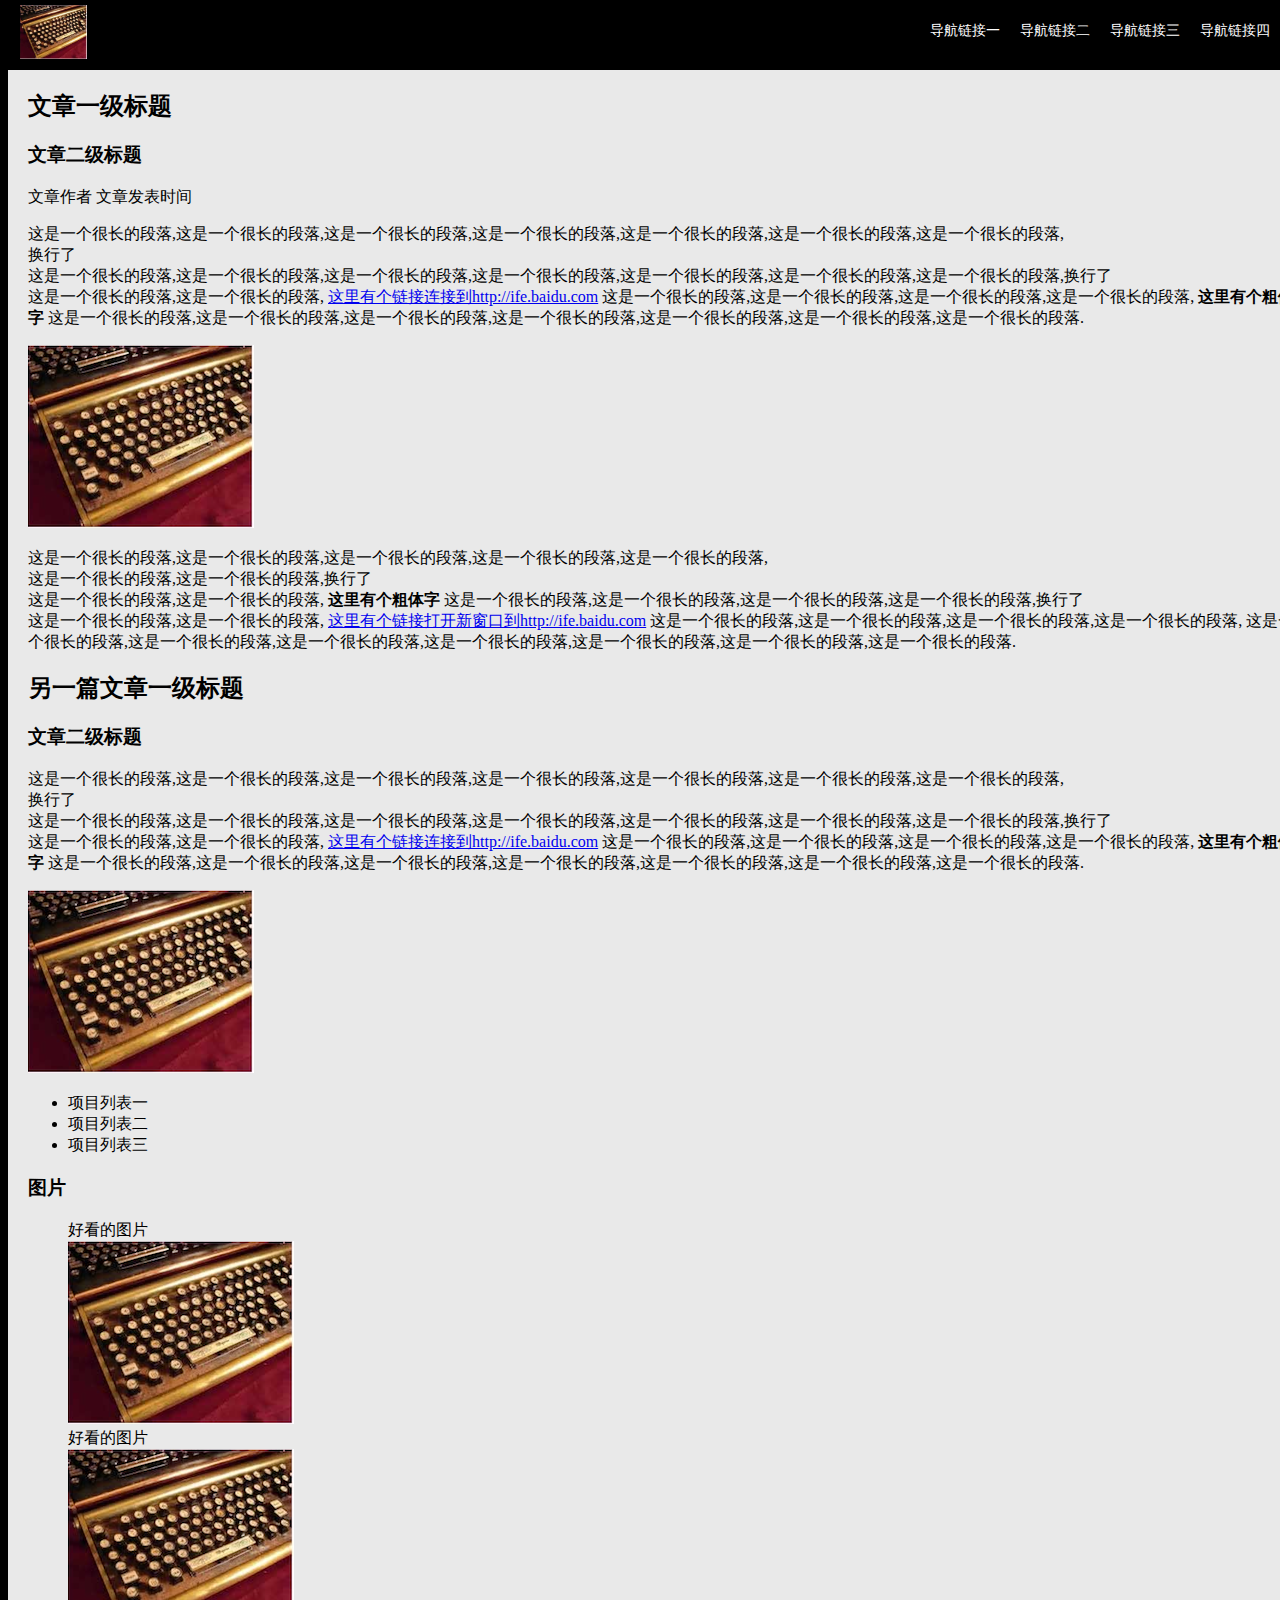
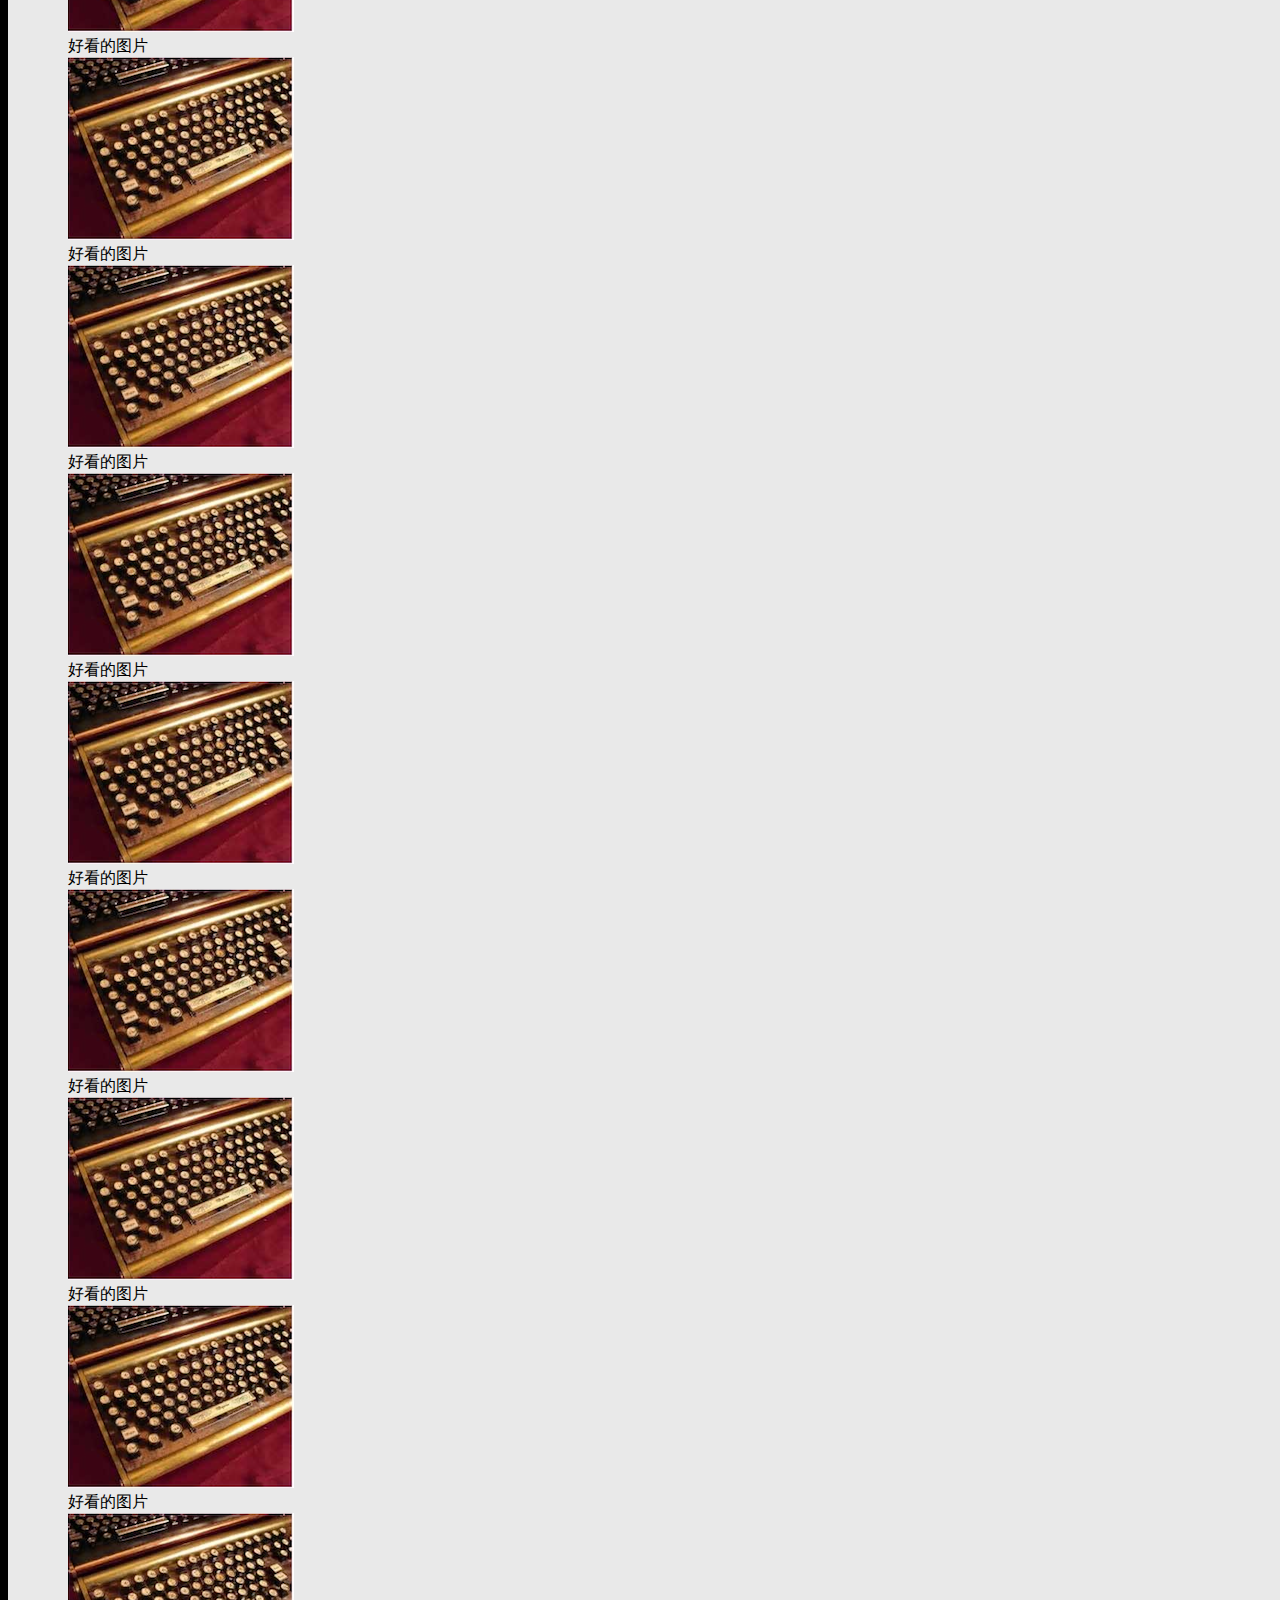
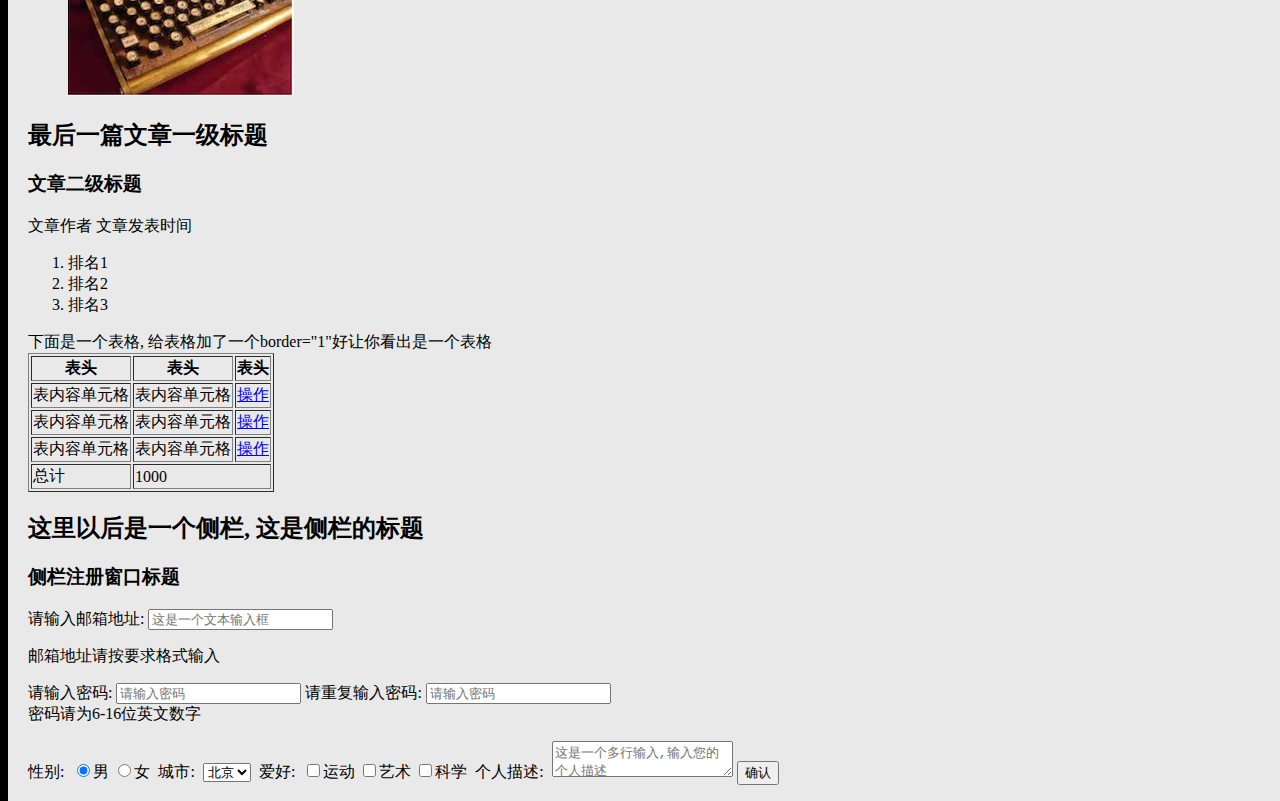
==== part1/task002/index.html @ 34af633d "add task002" ====
<!DOCTYPE html>
<html lang="ch-zh">
<head>
    <meta charset="UTF-8">
    <title>Task02</title>

    <link rel="stylesheet" type="text/css" href="css/style.css" />
</head>
<body>
    <nav>
        <img src="img/img.png" alt="logo">
        <ul>
            <li>
                <a href="#1">导航链接一</a>
            </li>
            <li>
                <a href="#2">导航链接二</a>
            </li>
            <li>
                <a href="#3">导航链接三</a>
            </li>
            <li>
                <a href="#4">导航链接四</a>
            </li>
        </ul>
    </nav>

    <div class="container">
        <h2>文章一级标题</h2>
        <h3>文章二级标题</h3>
        <p>文章作者 文章发表时间</p>
        <p>
            这是一个很长的段落,这是一个很长的段落,这是一个很长的段落,这是一个很长的段落,这是一个很长的段落,这是一个很长的段落,这是一个很长的段落,
            <br>换行了
            <br>这是一个很长的段落,这是一个很长的段落,这是一个很长的段落,这是一个很长的段落,这是一个很长的段落,这是一个很长的段落,这是一个很长的段落,换行了
            <br>这是一个很长的段落,这是一个很长的段落,
            <a href="http://ife.baidu.com">这里有个链接连接到http://ife.baidu.com</a>
            这是一个很长的段落,这是一个很长的段落,这是一个很长的段落,这是一个很长的段落,
            <b>这里有个粗体字</b>
            这是一个很长的段落,这是一个很长的段落,这是一个很长的段落,这是一个很长的段落,这是一个很长的段落,这是一个很长的段落,这是一个很长的段落.
        </p>
        <img src="img/img.png" alt="img">
        <p>
            这是一个很长的段落,这是一个很长的段落,这是一个很长的段落,这是一个很长的段落,这是一个很长的段落,
            <br>这是一个很长的段落,这是一个很长的段落,换行了
            <br>这是一个很长的段落,这是一个很长的段落,
            <b>这里有个粗体字</b>
            这是一个很长的段落,这是一个很长的段落,这是一个很长的段落,这是一个很长的段落,换行了
            <br>这是一个很长的段落,这是一个很长的段落,
            <a href="http://ife.baidu.com" target="_blank">这里有个链接打开新窗口到http://ife.baidu.com</a>
            这是一个很长的段落,这是一个很长的段落,这是一个很长的段落,这是一个很长的段落,
            这是一个很长的段落,这是一个很长的段落,这是一个很长的段落,这是一个很长的段落,这是一个很长的段落,这是一个很长的段落,这是一个很长的段落.
        </p>


        <h2>另一篇文章一级标题</h2>
        <h3>文章二级标题</h3>
        <p>
            这是一个很长的段落,这是一个很长的段落,这是一个很长的段落,这是一个很长的段落,这是一个很长的段落,这是一个很长的段落,这是一个很长的段落,
            <br>换行了
            <br>这是一个很长的段落,这是一个很长的段落,这是一个很长的段落,这是一个很长的段落,这是一个很长的段落,这是一个很长的段落,这是一个很长的段落,换行了
            <br>这是一个很长的段落,这是一个很长的段落,
            <a href="http://ife.baidu.com">这里有个链接连接到http://ife.baidu.com</a>
            这是一个很长的段落,这是一个很长的段落,这是一个很长的段落,这是一个很长的段落,
            <b>这里有个粗体字</b>
            这是一个很长的段落,这是一个很长的段落,这是一个很长的段落,这是一个很长的段落,这是一个很长的段落,这是一个很长的段落,这是一个很长的段落.
        </p>
        <img src="img/img.png" alt="img">
        <ul>
            <li>项目列表一</li>
            <li>项目列表二</li>
            <li>项目列表三</li>
        </ul>
        <h3>图片</h3>
        <ul style="list-style-type: none;">
            <li>好看的图片<br><img src="img/img.png" alt="img"></li>
            <li>好看的图片<br><img src="img/img.png" alt="img"></li>
            <li>好看的图片<br><img src="img/img.png" alt="img"></li>
            <li>好看的图片<br><img src="img/img.png" alt="img"></li>
            <li>好看的图片<br><img src="img/img.png" alt="img"></li>
            <li>好看的图片<br><img src="img/img.png" alt="img"></li>
            <li>好看的图片<br><img src="img/img.png" alt="img"></li>
            <li>好看的图片<br><img src="img/img.png" alt="img"></li>
            <li>好看的图片<br><img src="img/img.png" alt="img"></li>
            <li>好看的图片<br><img src="img/img.png" alt="img"></li>
        </ul>


        <h2>最后一篇文章一级标题</h2>
        <h3>文章二级标题</h3>
        <p>文章作者 文章发表时间</p>
        <ol>
            <li>排名1</li>
            <li>排名2</li>
            <li>排名3</li>
        </ol>
        <table border="1">
            下面是一个表格, 给表格加了一个border="1"好让你看出是一个表格
            <thead>
            <tr>
                <th>表头</th>
                <th>表头</th>
                <th>表头</th>
            </tr>
            </thead>
            <tbody>
            <tr>
                <td>表内容单元格</td>
                <td>表内容单元格</td>
                <td>
                    <a href="#tr1">操作</a>
                </td>
            </tr>
            <tr>
                <td>表内容单元格</td>
                <td>表内容单元格</td>
                <td>
                    <a href="#tr2">操作</a>
                </td>
            </tr>
            <tr>
                <td>表内容单元格</td>
                <td>表内容单元格</td>
                <td>
                    <a href="#tr3">操作</a>
                </td>
            </tr>
            </tbody>
            <tfoot>
            <tr>
                <td>总计</td>
                <td colspan="2">1000</td>
            </tr>
            </tfoot>
        </table>


        <h2>这里以后是一个侧栏, 这是侧栏的标题</h2>
        <h3>侧栏注册窗口标题</h3>
        <form action="">
            <p>请输入邮箱地址: <input type="email" placeholder="这是一个文本输入框" name="email"></p>
            <p>邮箱地址请按要求格式输入</p>
            <p>
                请输入密码: <input type="password" placeholder="请输入密码" name="password">
                请重复输入密码: <input type="password" placeholder="请输入密码">
                <br>
                密码请为6-16位英文数字
            </p>
            <p>
                性别:&nbsp;
                <input type="radio" name="gender" value="male" checked>男
                <input type="radio" name="gender" value="female">女
                &nbsp;城市:&nbsp;
                <select name="city">
                    <option value="beijing">北京</option>
                    <option value="shanghai">上海</option>
                </select>
                &nbsp;爱好:&nbsp;
                <input type="checkbox" value="sport" name="hobby">运动
                <input type="checkbox" value="art" name="hobby">艺术
                <input type="checkbox" value="science" name="hobby">科学
                &nbsp;个人描述:&nbsp;
                <textarea name="desc" rows="2" placeholder="这是一个多行输入,输入您的个人描述"></textarea>
                <button type="submit">确认</button>
            </p>
        </form>
    </div>




    <div>版权所有&copy;</div>
</body>
</html>
---- part1/task002/css/style.css ----
html{
    width:100%;
    height:100%;
}

body{
    width:100%;
    height:100%;
    background-color: black;
}

nav{
    position: absolute;
    top: 0px;
    left:0px;
    width:100%;
    height:60px;
    padding-top:5px;
    padding-bottom:5px;
}

nav img{
    height:90%;
    margin-left:20px;
}

nav ul{
    float: right;
}

nav li{
    float: left;
    margin-right:10px;
    margin-left:10px;
}

nav li a{
    color:#fff;
    font-size:14px;
    text-decoration: none;
}

nav li a:hover{
    opacity: 0.8;
}

.container{
    position: absolute;
    top:70px;
    width:100%;
    padding-left:20px;
    padding-right:20px;
    background-color: #e9e9e9
}
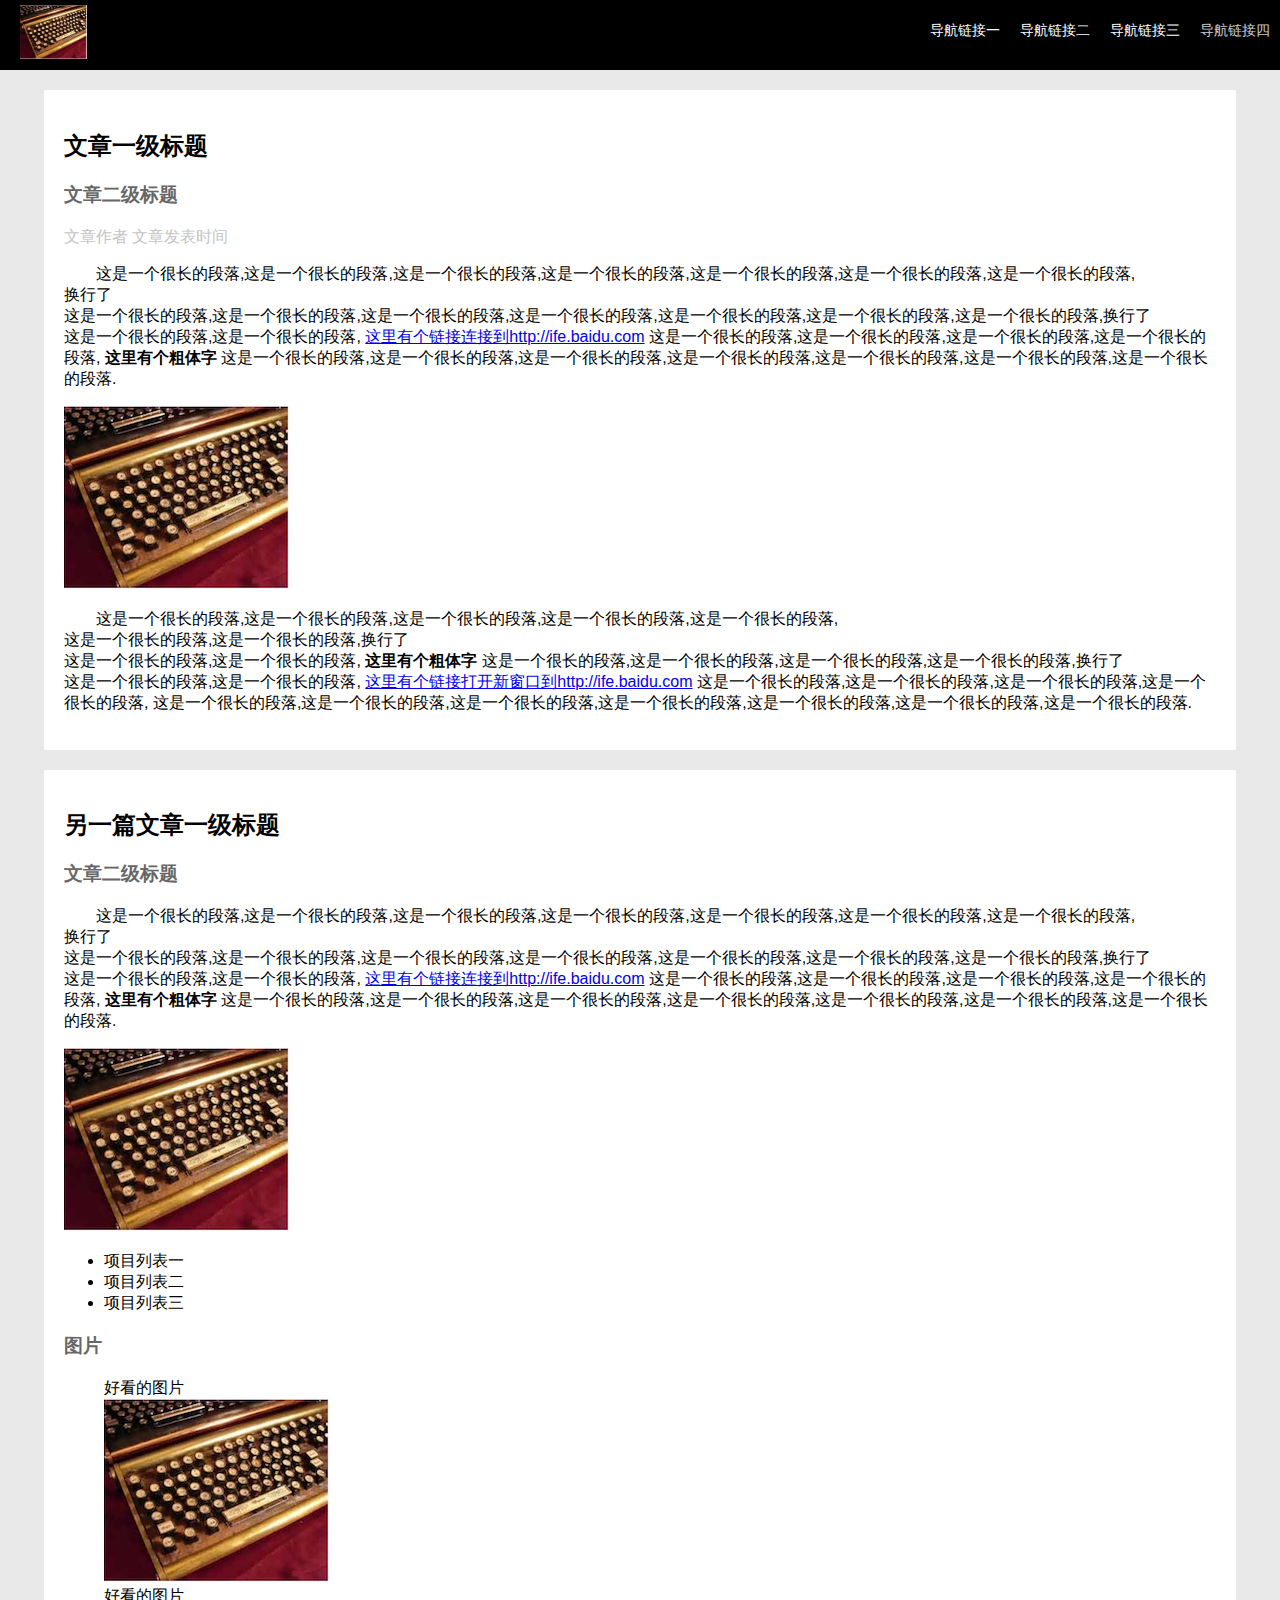
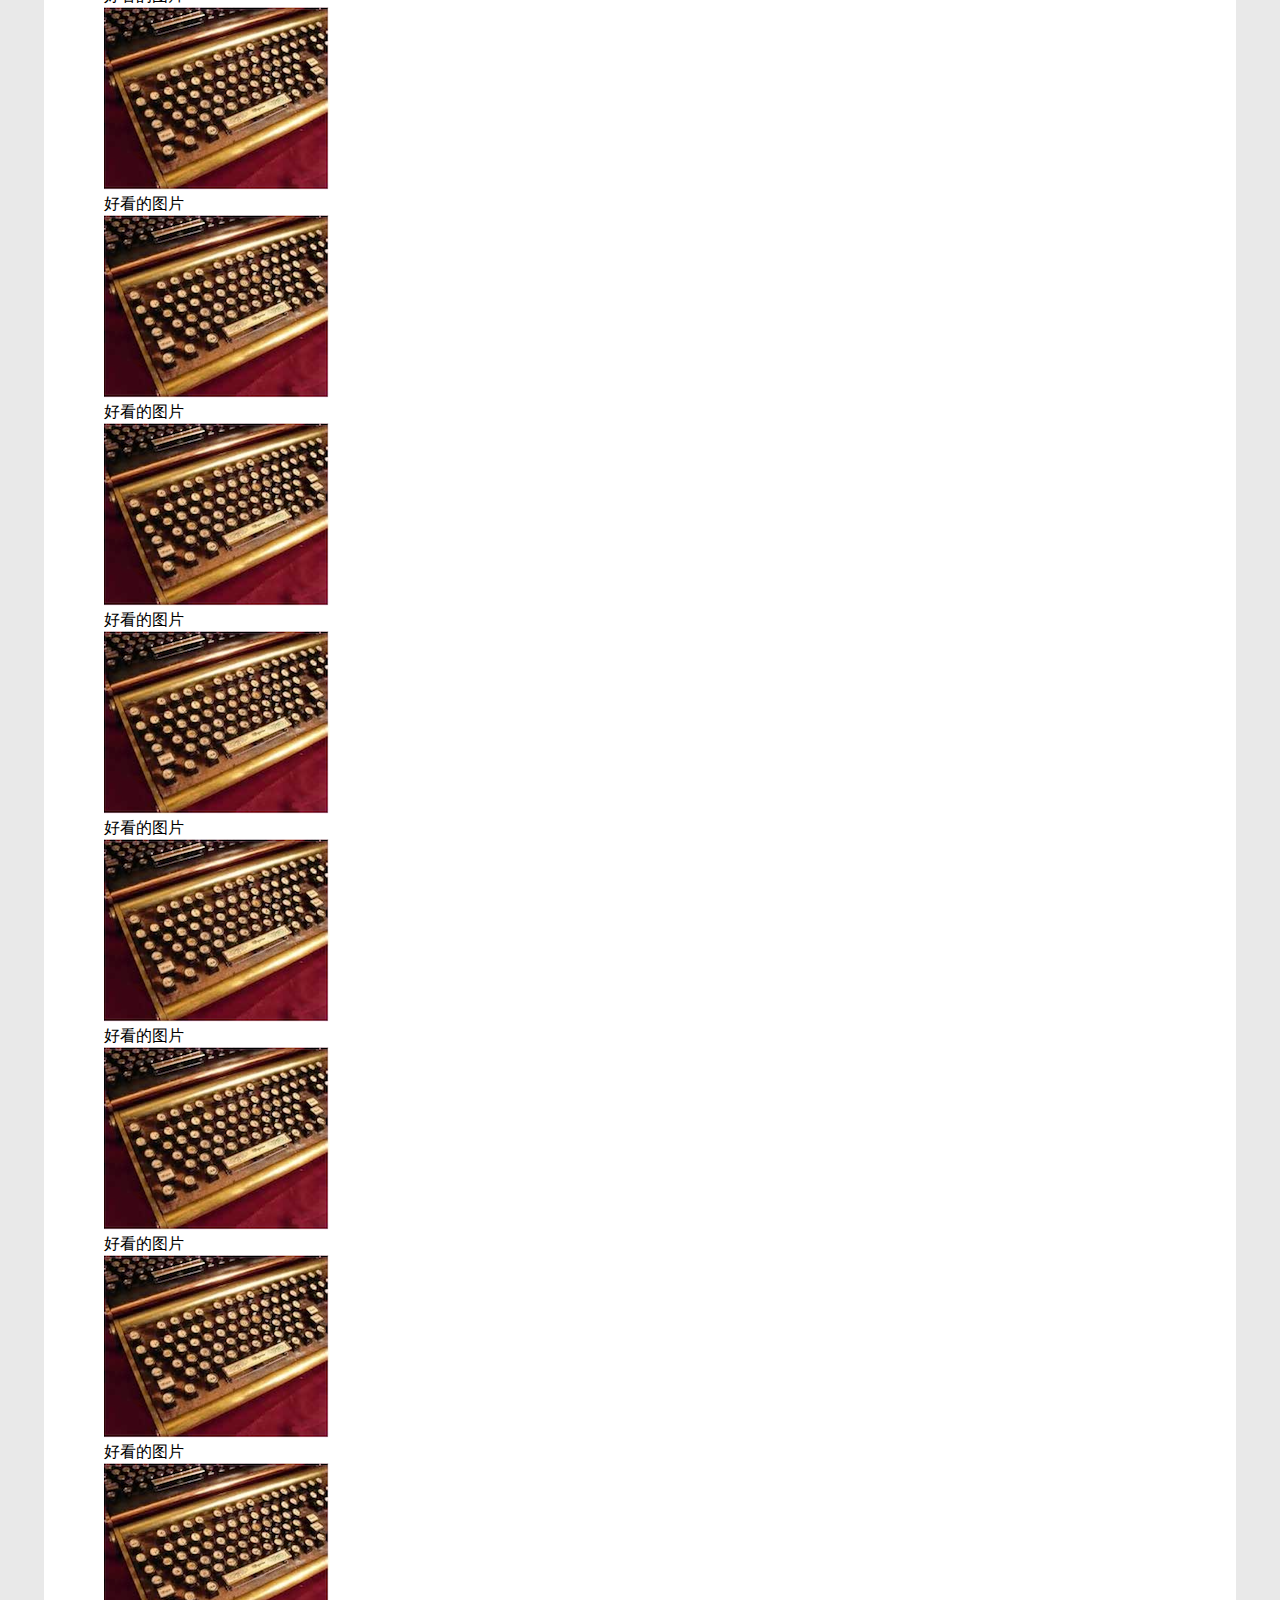
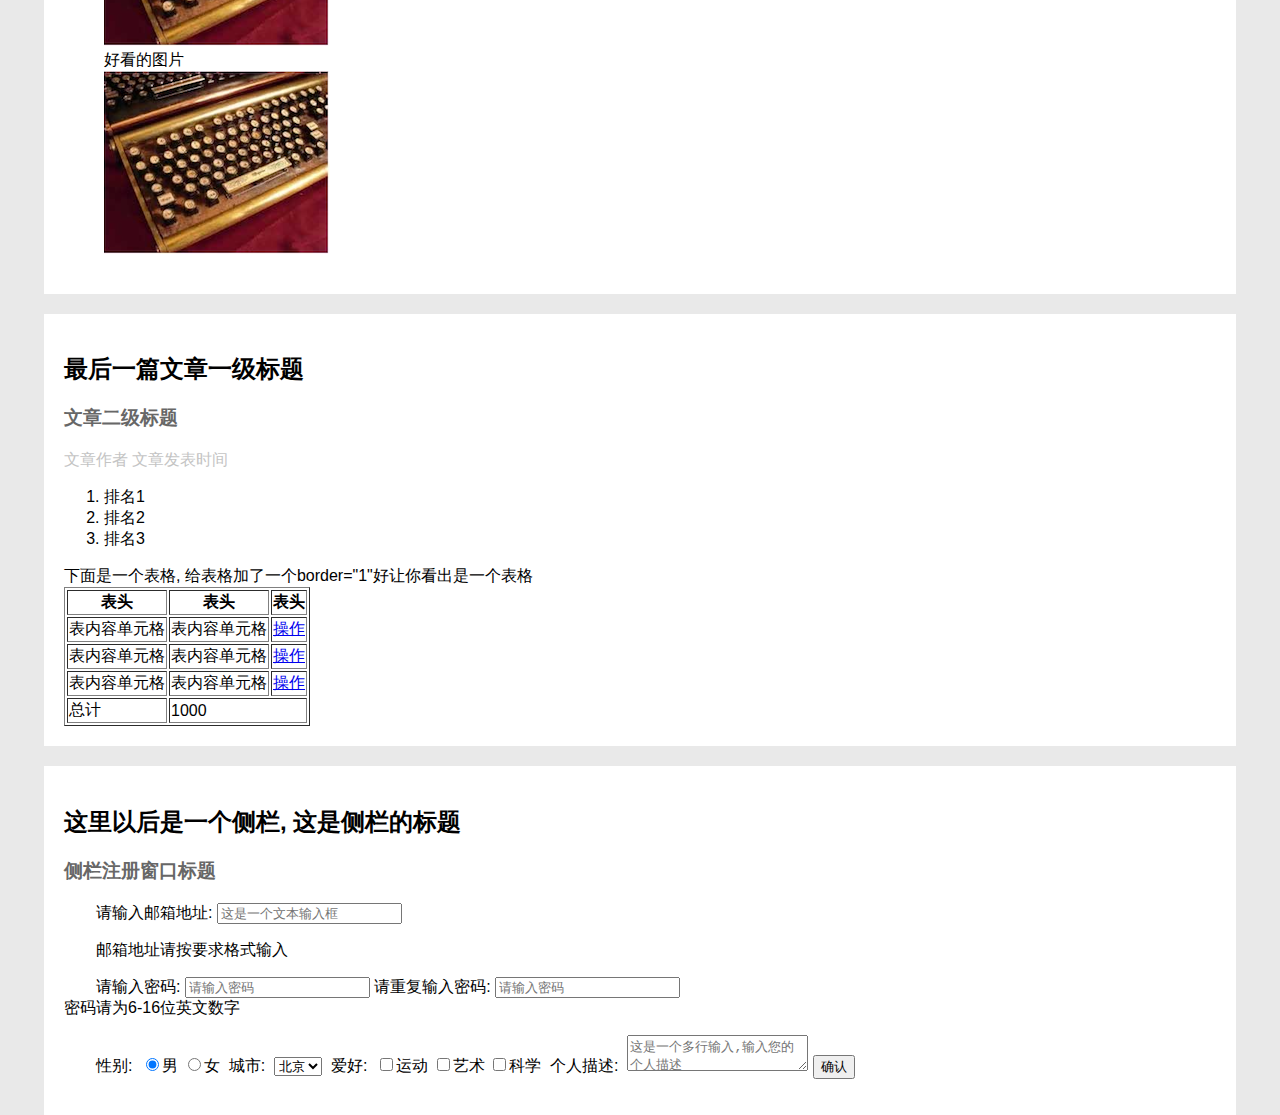
==== commit b2497fb5: "update img list" ====
--- a/part1/task002/index.html
+++ b/part1/task002/index.html
@@ -1,5 +1,5 @@
 <!DOCTYPE html>
-<html lang="ch-zh">
+<html lang="en">
 <head>
     <meta charset="UTF-8">
     <title>Task02</title>
@@ -7,7 +7,7 @@
     <link rel="stylesheet" type="text/css" href="css/style.css" />
 </head>
 <body>
-    <nav>
+    <header>
         <img src="img/img.png" alt="logo">
         <ul>
             <li>
@@ -20,155 +20,162 @@
                 <a href="#3">导航链接三</a>
             </li>
             <li>
-                <a href="#4">导航链接四</a>
+                <a class="active" href="#4">导航链接四</a>
             </li>
         </ul>
-    </nav>
+    </header>
 
-    <div class="container">
-        <h2>文章一级标题</h2>
-        <h3>文章二级标题</h3>
-        <p>文章作者 文章发表时间</p>
-        <p>
-            这是一个很长的段落,这是一个很长的段落,这是一个很长的段落,这是一个很长的段落,这是一个很长的段落,这是一个很长的段落,这是一个很长的段落,
-            <br>换行了
-            <br>这是一个很长的段落,这是一个很长的段落,这是一个很长的段落,这是一个很长的段落,这是一个很长的段落,这是一个很长的段落,这是一个很长的段落,换行了
-            <br>这是一个很长的段落,这是一个很长的段落,
-            <a href="http://ife.baidu.com">这里有个链接连接到http://ife.baidu.com</a>
-            这是一个很长的段落,这是一个很长的段落,这是一个很长的段落,这是一个很长的段落,
-            <b>这里有个粗体字</b>
-            这是一个很长的段落,这是一个很长的段落,这是一个很长的段落,这是一个很长的段落,这是一个很长的段落,这是一个很长的段落,这是一个很长的段落.
-        </p>
-        <img src="img/img.png" alt="img">
-        <p>
-            这是一个很长的段落,这是一个很长的段落,这是一个很长的段落,这是一个很长的段落,这是一个很长的段落,
-            <br>这是一个很长的段落,这是一个很长的段落,换行了
-            <br>这是一个很长的段落,这是一个很长的段落,
-            <b>这里有个粗体字</b>
-            这是一个很长的段落,这是一个很长的段落,这是一个很长的段落,这是一个很长的段落,换行了
-            <br>这是一个很长的段落,这是一个很长的段落,
-            <a href="http://ife.baidu.com" target="_blank">这里有个链接打开新窗口到http://ife.baidu.com</a>
-            这是一个很长的段落,这是一个很长的段落,这是一个很长的段落,这是一个很长的段落,
-            这是一个很长的段落,这是一个很长的段落,这是一个很长的段落,这是一个很长的段落,这是一个很长的段落,这是一个很长的段落,这是一个很长的段落.
-        </p>
+    <section class="container">
+        <article>
+            <h2>文章一级标题</h2>
+            <h3>文章二级标题</h3>
+            <p class="page-info">文章作者 文章发表时间</p>
+            <p>
+                这是一个很长的段落,这是一个很长的段落,这是一个很长的段落,这是一个很长的段落,这是一个很长的段落,这是一个很长的段落,这是一个很长的段落,
+                <br>换行了
+                <br>这是一个很长的段落,这是一个很长的段落,这是一个很长的段落,这是一个很长的段落,这是一个很长的段落,这是一个很长的段落,这是一个很长的段落,换行了
+                <br>这是一个很长的段落,这是一个很长的段落,
+                <a href="http://ife.baidu.com">这里有个链接连接到http://ife.baidu.com</a>
+                这是一个很长的段落,这是一个很长的段落,这是一个很长的段落,这是一个很长的段落,
+                <b>这里有个粗体字</b>
+                这是一个很长的段落,这是一个很长的段落,这是一个很长的段落,这是一个很长的段落,这是一个很长的段落,这是一个很长的段落,这是一个很长的段落.
+            </p>
+            <img src="img/img.png" alt="img">
+            <p>
+                这是一个很长的段落,这是一个很长的段落,这是一个很长的段落,这是一个很长的段落,这是一个很长的段落,
+                <br>这是一个很长的段落,这是一个很长的段落,换行了
+                <br>这是一个很长的段落,这是一个很长的段落,
+                <b>这里有个粗体字</b>
+                这是一个很长的段落,这是一个很长的段落,这是一个很长的段落,这是一个很长的段落,换行了
+                <br>这是一个很长的段落,这是一个很长的段落,
+                <a href="http://ife.baidu.com" target="_blank">这里有个链接打开新窗口到http://ife.baidu.com</a>
+                这是一个很长的段落,这是一个很长的段落,这是一个很长的段落,这是一个很长的段落,
+                这是一个很长的段落,这是一个很长的段落,这是一个很长的段落,这是一个很长的段落,这是一个很长的段落,这是一个很长的段落,这是一个很长的段落.
+            </p>
+        </article>
+
+        <article>
+            <h2>另一篇文章一级标题</h2>
+            <h3>文章二级标题</h3>
+            <p>
+                这是一个很长的段落,这是一个很长的段落,这是一个很长的段落,这是一个很长的段落,这是一个很长的段落,这是一个很长的段落,这是一个很长的段落,
+                <br>换行了
+                <br>这是一个很长的段落,这是一个很长的段落,这是一个很长的段落,这是一个很长的段落,这是一个很长的段落,这是一个很长的段落,这是一个很长的段落,换行了
+                <br>这是一个很长的段落,这是一个很长的段落,
+                <a href="http://ife.baidu.com">这里有个链接连接到http://ife.baidu.com</a>
+                这是一个很长的段落,这是一个很长的段落,这是一个很长的段落,这是一个很长的段落,
+                <b>这里有个粗体字</b>
+                这是一个很长的段落,这是一个很长的段落,这是一个很长的段落,这是一个很长的段落,这是一个很长的段落,这是一个很长的段落,这是一个很长的段落.
+            </p>
+            <img src="img/img.png" alt="img">
+            <ul>
+                <li>项目列表一</li>
+                <li>项目列表二</li>
+                <li>项目列表三</li>
+            </ul>
+            <h3>图片</h3>
+            <ul style="list-style-type: none;">
+                <li>好看的图片<br><img src="img/img.png" alt="img"></li>
+                <li>好看的图片<br><img src="img/img.png" alt="img"></li>
+                <li>好看的图片<br><img src="img/img.png" alt="img"></li>
+                <li>好看的图片<br><img src="img/img.png" alt="img"></li>
+                <li>好看的图片<br><img src="img/img.png" alt="img"></li>
+                <li>好看的图片<br><img src="img/img.png" alt="img"></li>
+                <li>好看的图片<br><img src="img/img.png" alt="img"></li>
+                <li>好看的图片<br><img src="img/img.png" alt="img"></li>
+                <li>好看的图片<br><img src="img/img.png" alt="img"></li>
+                <li>好看的图片<br><img src="img/img.png" alt="img"></li>
+            </ul>
+        </article>
+
+        <article>
+            <h2>最后一篇文章一级标题</h2>
+            <h3>文章二级标题</h3>
+            <p class="page-info">文章作者 文章发表时间</p>
+            <ol>
+                <li>排名1</li>
+                <li>排名2</li>
+                <li>排名3</li>
+            </ol>
+            <table border="1">
+                下面是一个表格, 给表格加了一个border="1"好让你看出是一个表格
+                <thead>
+                <tr>
+                    <th>表头</th>
+                    <th>表头</th>
+                    <th>表头</th>
+                </tr>
+                </thead>
+                <tbody>
+                <tr>
+                    <td>表内容单元格</td>
+                    <td>表内容单元格</td>
+                    <td>
+                        <a href="#tr1">操作</a>
+                    </td>
+                </tr>
+                <tr>
+                    <td>表内容单元格</td>
+                    <td>表内容单元格</td>
+                    <td>
+                        <a href="#tr2">操作</a>
+                    </td>
+                </tr>
+                <tr>
+                    <td>表内容单元格</td>
+                    <td>表内容单元格</td>
+                    <td>
+                        <a href="#tr3">操作</a>
+                    </td>
+                </tr>
+                </tbody>
+                <tfoot>
+                <tr>
+                    <td>总计</td>
+                    <td colspan="2">1000</td>
+                </tr>
+                </tfoot>
+            </table>
+
+        </article>
+
+        <article>
+
+            <h2>这里以后是一个侧栏, 这是侧栏的标题</h2>
+            <h3>侧栏注册窗口标题</h3>
+            <form action="">
+                <p>请输入邮箱地址: <input type="email" placeholder="这是一个文本输入框" name="email"></p>
+                <p>邮箱地址请按要求格式输入</p>
+                <p>
+                    请输入密码: <input type="password" placeholder="请输入密码" name="password">
+                    请重复输入密码: <input type="password" placeholder="请输入密码">
+                    <br>
+                    密码请为6-16位英文数字
+                </p>
+                <p>
+                    性别:&nbsp;
+                    <input type="radio" name="gender" value="male" checked>男
+                    <input type="radio" name="gender" value="female">女
+                    &nbsp;城市:&nbsp;
+                    <select name="city">
+                        <option value="beijing">北京</option>
+                        <option value="shanghai">上海</option>
+                    </select>
+                    &nbsp;爱好:&nbsp;
+                    <input type="checkbox" value="sport" name="hobby">运动
+                    <input type="checkbox" value="art" name="hobby">艺术
+                    <input type="checkbox" value="science" name="hobby">科学
+                    &nbsp;个人描述:&nbsp;
+                    <textarea name="desc" rows="2" placeholder="这是一个多行输入,输入您的个人描述"></textarea>
+                    <button type="submit">确认</button>
+                </p>
+            </form>
+
+        </article>
+
+    </section>
 
 
-        <h2>另一篇文章一级标题</h2>
-        <h3>文章二级标题</h3>
-        <p>
-            这是一个很长的段落,这是一个很长的段落,这是一个很长的段落,这是一个很长的段落,这是一个很长的段落,这是一个很长的段落,这是一个很长的段落,
-            <br>换行了
-            <br>这是一个很长的段落,这是一个很长的段落,这是一个很长的段落,这是一个很长的段落,这是一个很长的段落,这是一个很长的段落,这是一个很长的段落,换行了
-            <br>这是一个很长的段落,这是一个很长的段落,
-            <a href="http://ife.baidu.com">这里有个链接连接到http://ife.baidu.com</a>
-            这是一个很长的段落,这是一个很长的段落,这是一个很长的段落,这是一个很长的段落,
-            <b>这里有个粗体字</b>
-            这是一个很长的段落,这是一个很长的段落,这是一个很长的段落,这是一个很长的段落,这是一个很长的段落,这是一个很长的段落,这是一个很长的段落.
-        </p>
-        <img src="img/img.png" alt="img">
-        <ul>
-            <li>项目列表一</li>
-            <li>项目列表二</li>
-            <li>项目列表三</li>
-        </ul>
-        <h3>图片</h3>
-        <ul style="list-style-type: none;">
-            <li>好看的图片<br><img src="img/img.png" alt="img"></li>
-            <li>好看的图片<br><img src="img/img.png" alt="img"></li>
-            <li>好看的图片<br><img src="img/img.png" alt="img"></li>
-            <li>好看的图片<br><img src="img/img.png" alt="img"></li>
-            <li>好看的图片<br><img src="img/img.png" alt="img"></li>
-            <li>好看的图片<br><img src="img/img.png" alt="img"></li>
-            <li>好看的图片<br><img src="img/img.png" alt="img"></li>
-            <li>好看的图片<br><img src="img/img.png" alt="img"></li>
-            <li>好看的图片<br><img src="img/img.png" alt="img"></li>
-            <li>好看的图片<br><img src="img/img.png" alt="img"></li>
-        </ul>
-
-
-        <h2>最后一篇文章一级标题</h2>
-        <h3>文章二级标题</h3>
-        <p>文章作者 文章发表时间</p>
-        <ol>
-            <li>排名1</li>
-            <li>排名2</li>
-            <li>排名3</li>
-        </ol>
-        <table border="1">
-            下面是一个表格, 给表格加了一个border="1"好让你看出是一个表格
-            <thead>
-            <tr>
-                <th>表头</th>
-                <th>表头</th>
-                <th>表头</th>
-            </tr>
-            </thead>
-            <tbody>
-            <tr>
-                <td>表内容单元格</td>
-                <td>表内容单元格</td>
-                <td>
-                    <a href="#tr1">操作</a>
-                </td>
-            </tr>
-            <tr>
-                <td>表内容单元格</td>
-                <td>表内容单元格</td>
-                <td>
-                    <a href="#tr2">操作</a>
-                </td>
-            </tr>
-            <tr>
-                <td>表内容单元格</td>
-                <td>表内容单元格</td>
-                <td>
-                    <a href="#tr3">操作</a>
-                </td>
-            </tr>
-            </tbody>
-            <tfoot>
-            <tr>
-                <td>总计</td>
-                <td colspan="2">1000</td>
-            </tr>
-            </tfoot>
-        </table>
-
-
-        <h2>这里以后是一个侧栏, 这是侧栏的标题</h2>
-        <h3>侧栏注册窗口标题</h3>
-        <form action="">
-            <p>请输入邮箱地址: <input type="email" placeholder="这是一个文本输入框" name="email"></p>
-            <p>邮箱地址请按要求格式输入</p>
-            <p>
-                请输入密码: <input type="password" placeholder="请输入密码" name="password">
-                请重复输入密码: <input type="password" placeholder="请输入密码">
-                <br>
-                密码请为6-16位英文数字
-            </p>
-            <p>
-                性别:&nbsp;
-                <input type="radio" name="gender" value="male" checked>男
-                <input type="radio" name="gender" value="female">女
-                &nbsp;城市:&nbsp;
-                <select name="city">
-                    <option value="beijing">北京</option>
-                    <option value="shanghai">上海</option>
-                </select>
-                &nbsp;爱好:&nbsp;
-                <input type="checkbox" value="sport" name="hobby">运动
-                <input type="checkbox" value="art" name="hobby">艺术
-                <input type="checkbox" value="science" name="hobby">科学
-                &nbsp;个人描述:&nbsp;
-                <textarea name="desc" rows="2" placeholder="这是一个多行输入,输入您的个人描述"></textarea>
-                <button type="submit">确认</button>
-            </p>
-        </form>
-    </div>
-
-
-
-
-    <div>版权所有&copy;</div>
+    <footer>版权所有&copy;</footer>
 </body>
 </html>--- a/part1/task002/css/style.css
+++ b/part1/task002/css/style.css
@@ -1,15 +1,18 @@
 html{
-    width:100%;
-    height:100%;
+    width:inherit;
+    margin:0px;
+    padding:0px;
+    font-family: "Arial";
 }
 
 body{
-    width:100%;
-    height:100%;
+    width:inherit;
+    margin:0px;
+    padding:0px;
     background-color: black;
 }
 
-nav{
+header{
     position: absolute;
     top: 0px;
     left:0px;
@@ -19,36 +22,56 @@
     padding-bottom:5px;
 }
 
-nav img{
+header img{
     height:90%;
     margin-left:20px;
 }
 
-nav ul{
+header ul{
     float: right;
 }
 
-nav li{
+header li{
     float: left;
     margin-right:10px;
     margin-left:10px;
 }
 
-nav li a{
+header li a{
     color:#fff;
     font-size:14px;
     text-decoration: none;
 }
 
-nav li a:hover{
+header li a:hover,
+header li a.active{
     opacity: 0.8;
 }
 
 .container{
     position: absolute;
     top:70px;
-    width:100%;
-    padding-left:20px;
-    padding-right:20px;
+    width:inherit;
     background-color: #e9e9e9
+}
+
+.container article{
+    width:90%;
+    margin-left:auto;
+    margin-right: auto;
+    margin-top:20px;
+    padding:20px;
+    background-color: #ffffff;
+}
+
+.container article h3{
+    color: #676767;
+}
+
+.container article .page-info{
+    color: #c4c4c4;
+}
+
+p:not(.page-info){
+    text-indent: 2em;
 }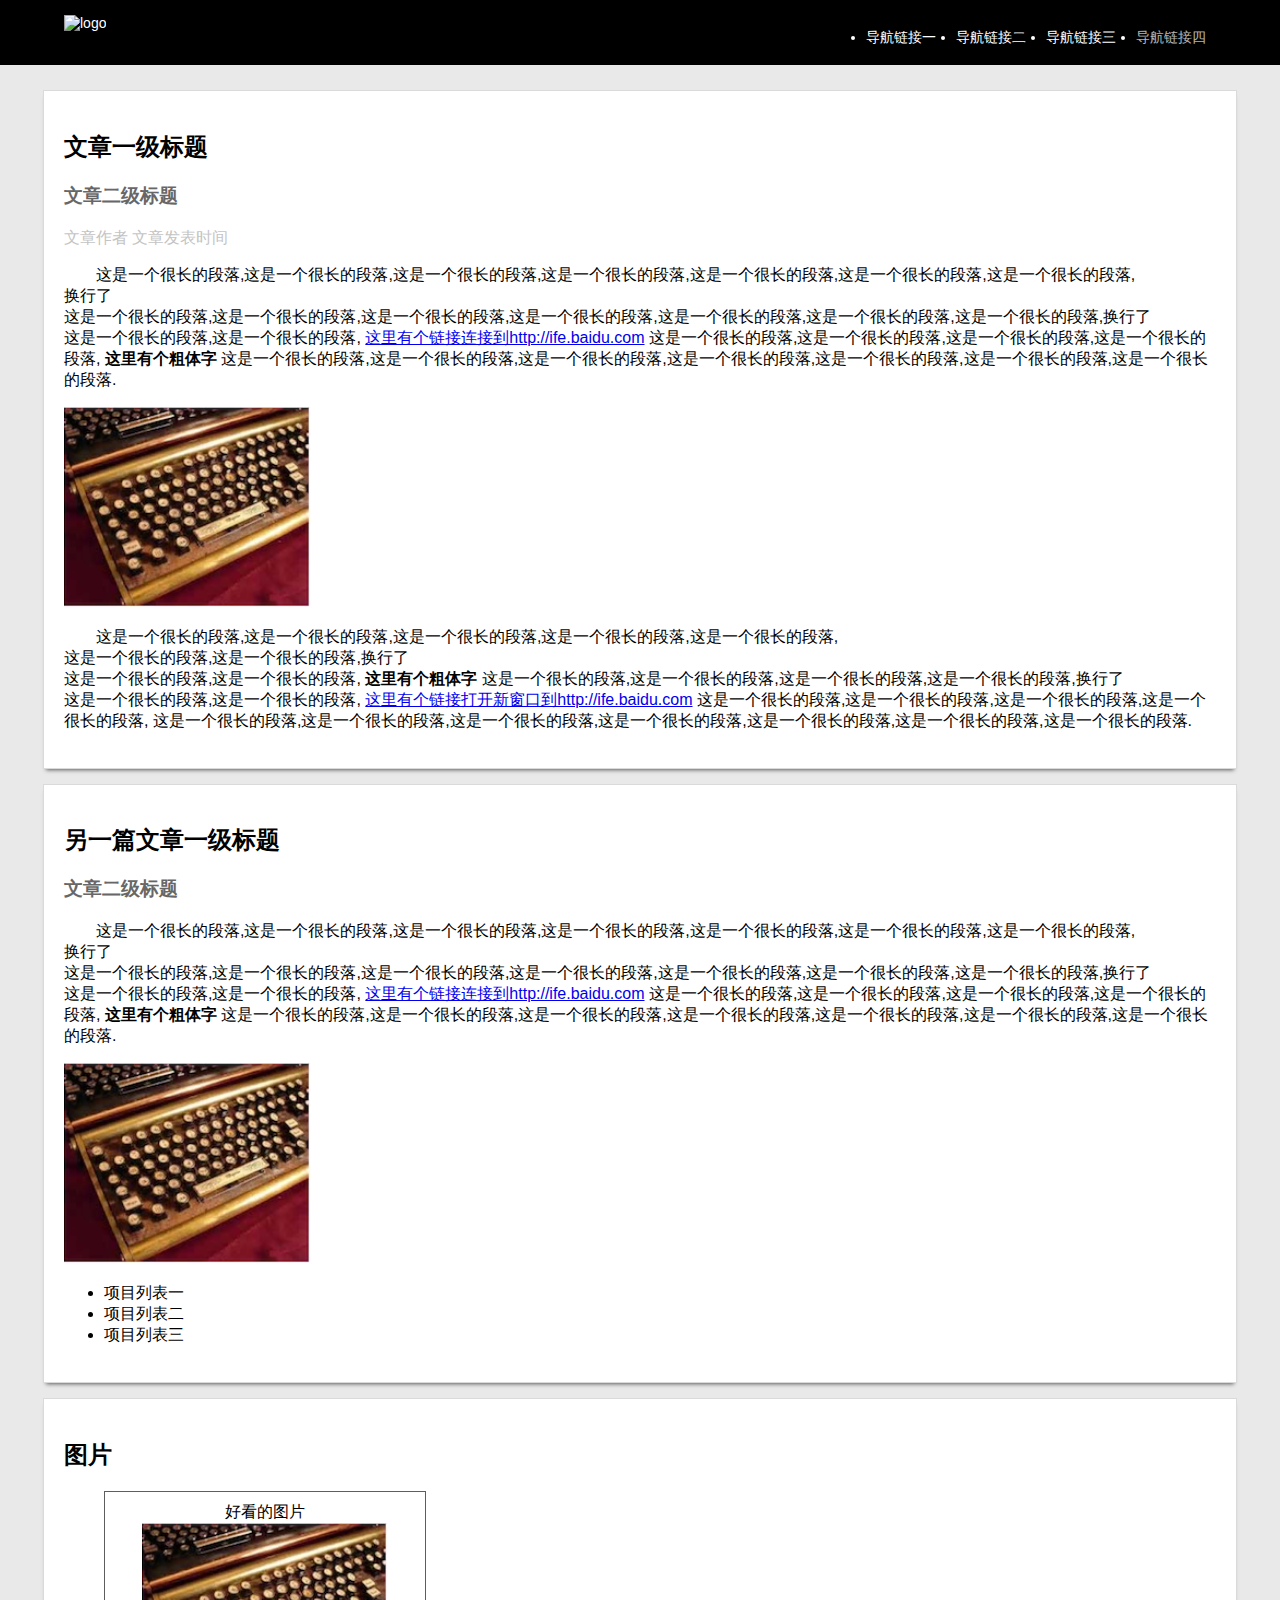
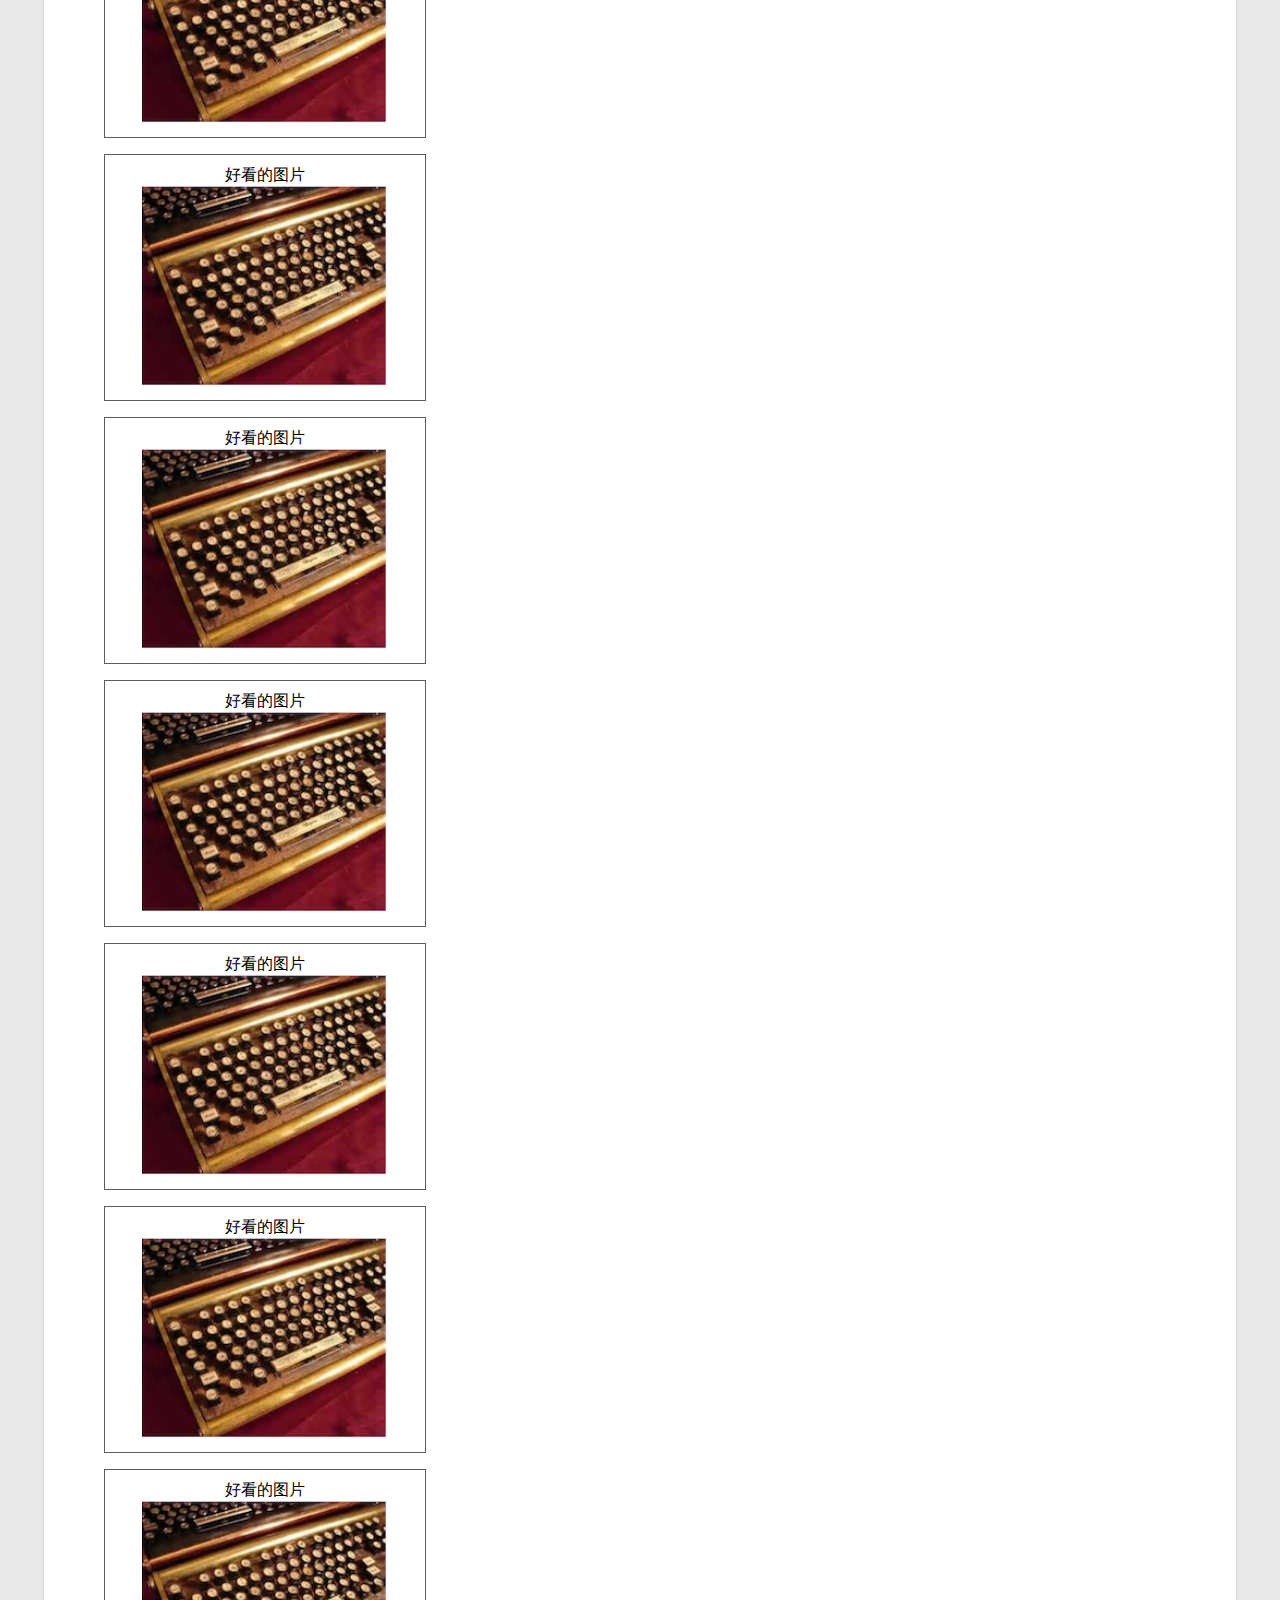
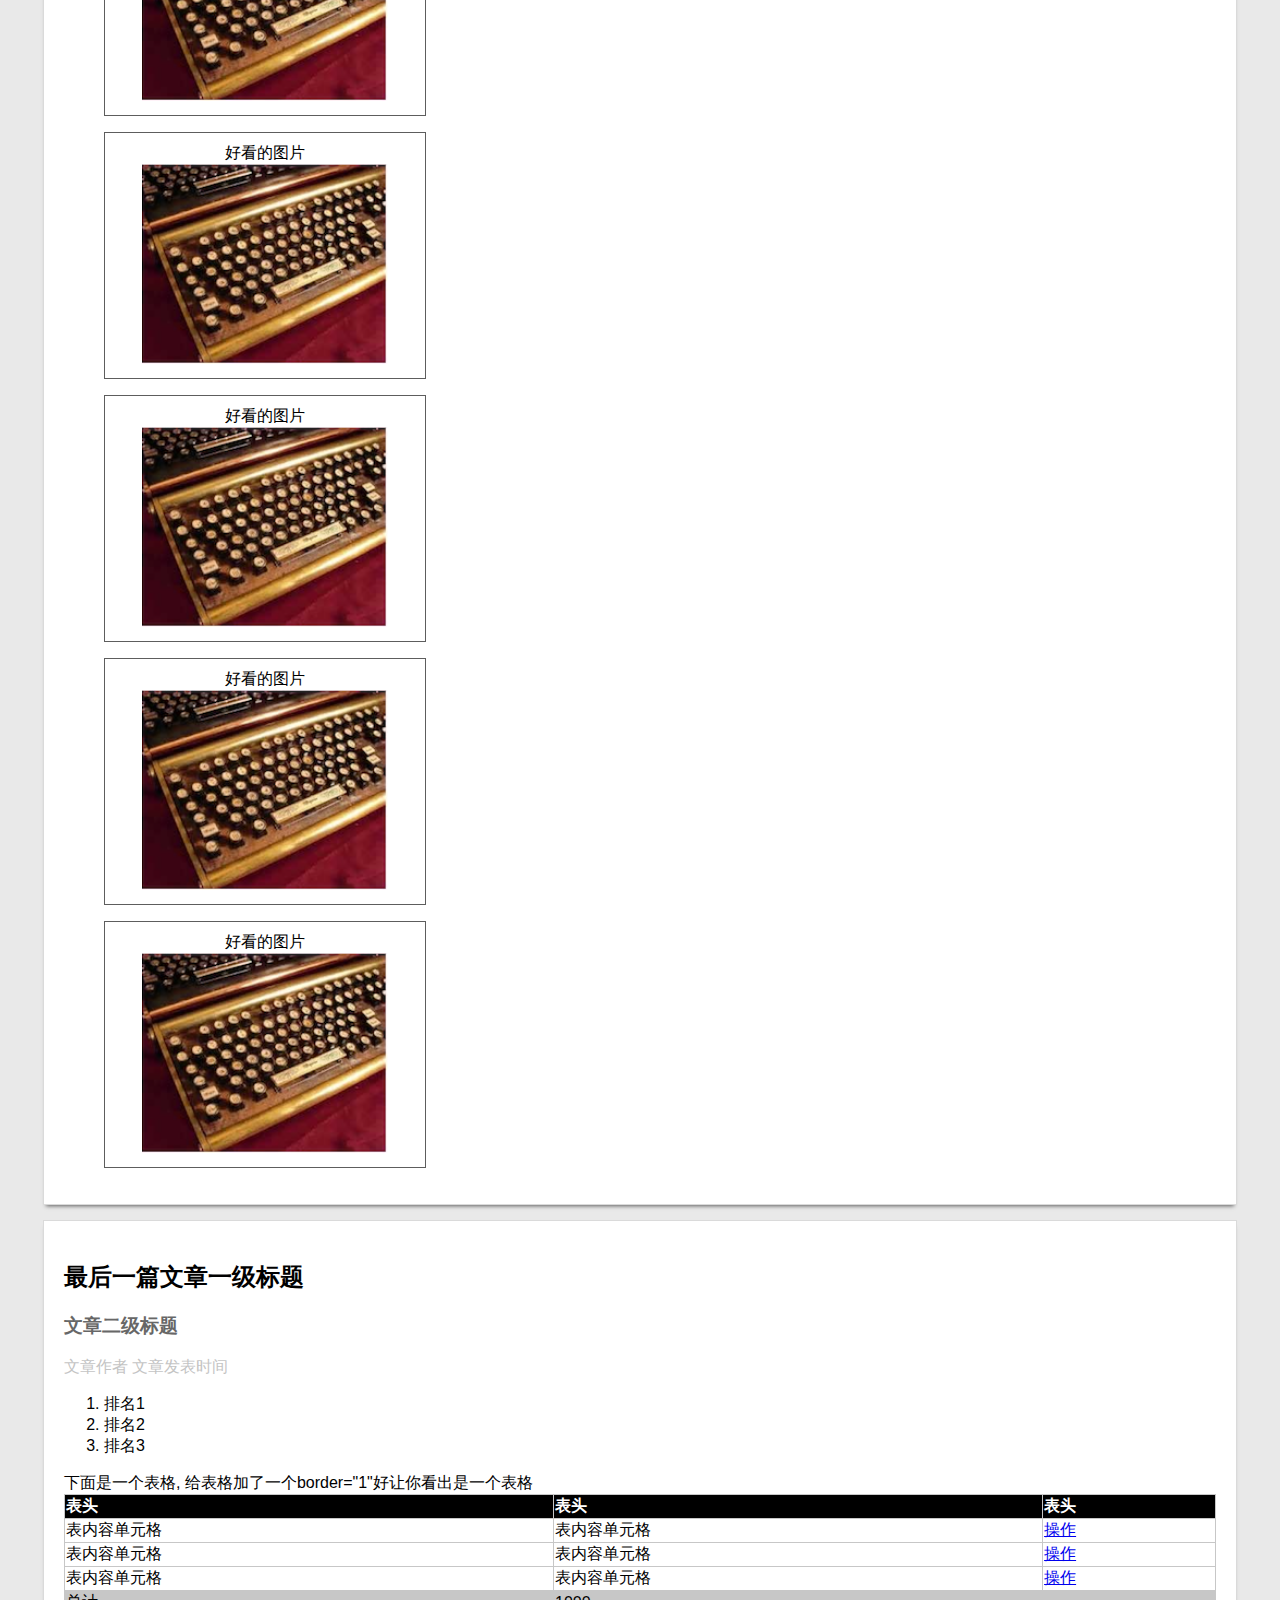
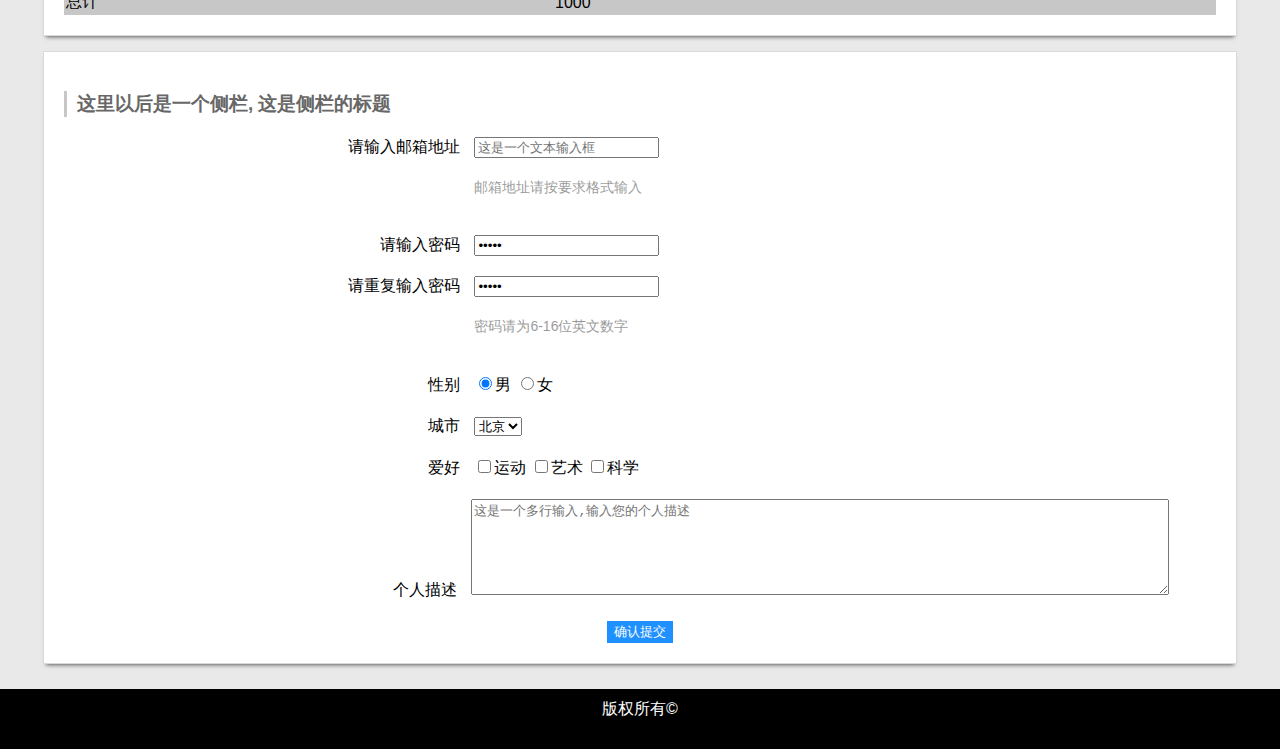
==== commit 8aefb9f1: "add form style" ====
--- a/part1/task002/index.html
+++ b/part1/task002/index.html
@@ -8,174 +8,245 @@
 </head>
 <body>
     <header>
-        <img src="img/img.png" alt="logo">
-        <ul>
-            <li>
-                <a href="#1">导航链接一</a>
-            </li>
-            <li>
-                <a href="#2">导航链接二</a>
-            </li>
-            <li>
-                <a href="#3">导航链接三</a>
-            </li>
-            <li>
-                <a class="active" href="#4">导航链接四</a>
-            </li>
-        </ul>
+        <nav class="container navbar">
+            <img class="logo" src="img/icon-github.png" alt="logo">
+            <ul class="navbar-nav">
+                <li>
+                    <a href="#1">导航链接一</a>
+                </li>
+                <li>
+                    <a href="#2">导航链接二</a>
+                </li>
+                <li>
+                    <a href="#3">导航链接三</a>
+                </li>
+                <li>
+                    <a href="#4" class="active">导航链接四</a>
+                </li>
+            </ul>
+        </nav>
     </header>
 
-    <section class="container">
-        <article>
-            <h2>文章一级标题</h2>
-            <h3>文章二级标题</h3>
-            <p class="page-info">文章作者 文章发表时间</p>
-            <p>
-                这是一个很长的段落,这是一个很长的段落,这是一个很长的段落,这是一个很长的段落,这是一个很长的段落,这是一个很长的段落,这是一个很长的段落,
-                <br>换行了
-                <br>这是一个很长的段落,这是一个很长的段落,这是一个很长的段落,这是一个很长的段落,这是一个很长的段落,这是一个很长的段落,这是一个很长的段落,换行了
-                <br>这是一个很长的段落,这是一个很长的段落,
-                <a href="http://ife.baidu.com">这里有个链接连接到http://ife.baidu.com</a>
-                这是一个很长的段落,这是一个很长的段落,这是一个很长的段落,这是一个很长的段落,
-                <b>这里有个粗体字</b>
-                这是一个很长的段落,这是一个很长的段落,这是一个很长的段落,这是一个很长的段落,这是一个很长的段落,这是一个很长的段落,这是一个很长的段落.
-            </p>
-            <img src="img/img.png" alt="img">
-            <p>
-                这是一个很长的段落,这是一个很长的段落,这是一个很长的段落,这是一个很长的段落,这是一个很长的段落,
-                <br>这是一个很长的段落,这是一个很长的段落,换行了
-                <br>这是一个很长的段落,这是一个很长的段落,
-                <b>这里有个粗体字</b>
-                这是一个很长的段落,这是一个很长的段落,这是一个很长的段落,这是一个很长的段落,换行了
-                <br>这是一个很长的段落,这是一个很长的段落,
-                <a href="http://ife.baidu.com" target="_blank">这里有个链接打开新窗口到http://ife.baidu.com</a>
-                这是一个很长的段落,这是一个很长的段落,这是一个很长的段落,这是一个很长的段落,
-                这是一个很长的段落,这是一个很长的段落,这是一个很长的段落,这是一个很长的段落,这是一个很长的段落,这是一个很长的段落,这是一个很长的段落.
-            </p>
-        </article>
-
-        <article>
-            <h2>另一篇文章一级标题</h2>
-            <h3>文章二级标题</h3>
-            <p>
-                这是一个很长的段落,这是一个很长的段落,这是一个很长的段落,这是一个很长的段落,这是一个很长的段落,这是一个很长的段落,这是一个很长的段落,
-                <br>换行了
-                <br>这是一个很长的段落,这是一个很长的段落,这是一个很长的段落,这是一个很长的段落,这是一个很长的段落,这是一个很长的段落,这是一个很长的段落,换行了
-                <br>这是一个很长的段落,这是一个很长的段落,
-                <a href="http://ife.baidu.com">这里有个链接连接到http://ife.baidu.com</a>
-                这是一个很长的段落,这是一个很长的段落,这是一个很长的段落,这是一个很长的段落,
-                <b>这里有个粗体字</b>
-                这是一个很长的段落,这是一个很长的段落,这是一个很长的段落,这是一个很长的段落,这是一个很长的段落,这是一个很长的段落,这是一个很长的段落.
-            </p>
-            <img src="img/img.png" alt="img">
-            <ul>
-                <li>项目列表一</li>
-                <li>项目列表二</li>
-                <li>项目列表三</li>
-            </ul>
-            <h3>图片</h3>
-            <ul style="list-style-type: none;">
-                <li>好看的图片<br><img src="img/img.png" alt="img"></li>
-                <li>好看的图片<br><img src="img/img.png" alt="img"></li>
-                <li>好看的图片<br><img src="img/img.png" alt="img"></li>
-                <li>好看的图片<br><img src="img/img.png" alt="img"></li>
-                <li>好看的图片<br><img src="img/img.png" alt="img"></li>
-                <li>好看的图片<br><img src="img/img.png" alt="img"></li>
-                <li>好看的图片<br><img src="img/img.png" alt="img"></li>
-                <li>好看的图片<br><img src="img/img.png" alt="img"></li>
-                <li>好看的图片<br><img src="img/img.png" alt="img"></li>
-                <li>好看的图片<br><img src="img/img.png" alt="img"></li>
-            </ul>
-        </article>
-
-        <article>
-            <h2>最后一篇文章一级标题</h2>
-            <h3>文章二级标题</h3>
-            <p class="page-info">文章作者 文章发表时间</p>
-            <ol>
-                <li>排名1</li>
-                <li>排名2</li>
-                <li>排名3</li>
-            </ol>
-            <table border="1">
-                下面是一个表格, 给表格加了一个border="1"好让你看出是一个表格
-                <thead>
-                <tr>
-                    <th>表头</th>
-                    <th>表头</th>
-                    <th>表头</th>
-                </tr>
-                </thead>
-                <tbody>
-                <tr>
-                    <td>表内容单元格</td>
-                    <td>表内容单元格</td>
-                    <td>
-                        <a href="#tr1">操作</a>
-                    </td>
-                </tr>
-                <tr>
-                    <td>表内容单元格</td>
-                    <td>表内容单元格</td>
-                    <td>
-                        <a href="#tr2">操作</a>
-                    </td>
-                </tr>
-                <tr>
-                    <td>表内容单元格</td>
-                    <td>表内容单元格</td>
-                    <td>
-                        <a href="#tr3">操作</a>
-                    </td>
-                </tr>
-                </tbody>
-                <tfoot>
-                <tr>
-                    <td>总计</td>
-                    <td colspan="2">1000</td>
-                </tr>
-                </tfoot>
-            </table>
-
-        </article>
-
-        <article>
-
-            <h2>这里以后是一个侧栏, 这是侧栏的标题</h2>
-            <h3>侧栏注册窗口标题</h3>
-            <form action="">
-                <p>请输入邮箱地址: <input type="email" placeholder="这是一个文本输入框" name="email"></p>
-                <p>邮箱地址请按要求格式输入</p>
+    <main class="container-fluid">
+        <section>
+            <article class="page">
+                <h2>文章一级标题</h2>
+                <h3>文章二级标题</h3>
+                <p class="page-info">文章作者 文章发表时间</p>
                 <p>
-                    请输入密码: <input type="password" placeholder="请输入密码" name="password">
-                    请重复输入密码: <input type="password" placeholder="请输入密码">
-                    <br>
-                    密码请为6-16位英文数字
+                    这是一个很长的段落,这是一个很长的段落,这是一个很长的段落,这是一个很长的段落,这是一个很长的段落,这是一个很长的段落,这是一个很长的段落,
+                    <br>换行了
+                    <br>这是一个很长的段落,这是一个很长的段落,这是一个很长的段落,这是一个很长的段落,这是一个很长的段落,这是一个很长的段落,这是一个很长的段落,换行了
+                    <br>这是一个很长的段落,这是一个很长的段落,
+                    <a href="http://ife.baidu.com">这里有个链接连接到http://ife.baidu.com</a>
+                    这是一个很长的段落,这是一个很长的段落,这是一个很长的段落,这是一个很长的段落,
+                    <b>这里有个粗体字</b>
+                    这是一个很长的段落,这是一个很长的段落,这是一个很长的段落,这是一个很长的段落,这是一个很长的段落,这是一个很长的段落,这是一个很长的段落.
                 </p>
+                <img src="img/img.png" alt="img">
                 <p>
-                    性别:&nbsp;
-                    <input type="radio" name="gender" value="male" checked>男
-                    <input type="radio" name="gender" value="female">女
-                    &nbsp;城市:&nbsp;
-                    <select name="city">
-                        <option value="beijing">北京</option>
-                        <option value="shanghai">上海</option>
-                    </select>
-                    &nbsp;爱好:&nbsp;
-                    <input type="checkbox" value="sport" name="hobby">运动
-                    <input type="checkbox" value="art" name="hobby">艺术
-                    <input type="checkbox" value="science" name="hobby">科学
-                    &nbsp;个人描述:&nbsp;
-                    <textarea name="desc" rows="2" placeholder="这是一个多行输入,输入您的个人描述"></textarea>
-                    <button type="submit">确认</button>
+                    这是一个很长的段落,这是一个很长的段落,这是一个很长的段落,这是一个很长的段落,这是一个很长的段落,
+                    <br>这是一个很长的段落,这是一个很长的段落,换行了
+                    <br>这是一个很长的段落,这是一个很长的段落,
+                    <b>这里有个粗体字</b>
+                    这是一个很长的段落,这是一个很长的段落,这是一个很长的段落,这是一个很长的段落,换行了
+                    <br>这是一个很长的段落,这是一个很长的段落,
+                    <a href="http://ife.baidu.com" target="_blank">这里有个链接打开新窗口到http://ife.baidu.com</a>
+                    这是一个很长的段落,这是一个很长的段落,这是一个很长的段落,这是一个很长的段落,
+                    这是一个很长的段落,这是一个很长的段落,这是一个很长的段落,这是一个很长的段落,这是一个很长的段落,这是一个很长的段落,这是一个很长的段落.
                 </p>
+            </article>
+
+            <article class="page">
+                <h2>另一篇文章一级标题</h2>
+                <h3>文章二级标题</h3>
+                <p>
+                    这是一个很长的段落,这是一个很长的段落,这是一个很长的段落,这是一个很长的段落,这是一个很长的段落,这是一个很长的段落,这是一个很长的段落,
+                    <br>换行了
+                    <br>这是一个很长的段落,这是一个很长的段落,这是一个很长的段落,这是一个很长的段落,这是一个很长的段落,这是一个很长的段落,这是一个很长的段落,换行了
+                    <br>这是一个很长的段落,这是一个很长的段落,
+                    <a href="http://ife.baidu.com">这里有个链接连接到http://ife.baidu.com</a>
+                    这是一个很长的段落,这是一个很长的段落,这是一个很长的段落,这是一个很长的段落,
+                    <b>这里有个粗体字</b>
+                    这是一个很长的段落,这是一个很长的段落,这是一个很长的段落,这是一个很长的段落,这是一个很长的段落,这是一个很长的段落,这是一个很长的段落.
+                </p>
+                <img src="img/img.png" alt="img">
+                <ul>
+                    <li>项目列表一</li>
+                    <li>项目列表二</li>
+                    <li>项目列表三</li>
+                </ul>
+            </article>
+            <article class="page">
+                <h2>图片</h2>
+                <figure class="list-img">
+                    <figcaption>好看的图片</figcaption>
+                    <img src="img/img.png" alt="img">
+                </figure>
+                <figure class="list-img">
+                    <figcaption>好看的图片</figcaption>
+                    <img src="img/img.png" alt="img">
+                </figure>
+                <figure class="list-img">
+                    <figcaption>好看的图片</figcaption>
+                    <img src="img/img.png" alt="img">
+                </figure>
+                <figure class="list-img">
+                    <figcaption>好看的图片</figcaption>
+                    <img src="img/img.png" alt="img">
+                </figure>
+                <figure class="list-img">
+                    <figcaption>好看的图片</figcaption>
+                    <img src="img/img.png" alt="img">
+                </figure>
+                <figure class="list-img">
+                    <figcaption>好看的图片</figcaption>
+                    <img src="img/img.png" alt="img">
+                </figure>
+                <figure class="list-img">
+                    <figcaption>好看的图片</figcaption>
+                    <img src="img/img.png" alt="img">
+                </figure>
+                <figure class="list-img">
+                    <figcaption>好看的图片</figcaption>
+                    <img src="img/img.png" alt="img">
+                </figure>
+                <figure class="list-img">
+                    <figcaption>好看的图片</figcaption>
+                    <img src="img/img.png" alt="img">
+                </figure>
+                <figure class="list-img">
+                    <figcaption>好看的图片</figcaption>
+                    <img src="img/img.png" alt="img">
+                </figure>
+                <figure class="list-img">
+                    <figcaption>好看的图片</figcaption>
+                    <img src="img/img.png" alt="img">
+                </figure>
+            </article>
+
+            <article class="page">
+                <h2>最后一篇文章一级标题</h2>
+                <h3>文章二级标题</h3>
+                <p class="page-info">文章作者 文章发表时间</p>
+                <ol>
+                    <li>排名1</li>
+                    <li>排名2</li>
+                    <li>排名3</li>
+                </ol>
+                <table border="1">
+                    下面是一个表格, 给表格加了一个border="1"好让你看出是一个表格
+                    <thead>
+                    <tr>
+                        <th>表头</th>
+                        <th>表头</th>
+                        <th>表头</th>
+                    </tr>
+                    </thead>
+                    <tbody>
+                    <tr>
+                        <td>表内容单元格</td>
+                        <td>表内容单元格</td>
+                        <td>
+                            <a href="#tr1">操作</a>
+                        </td>
+                    </tr>
+                    <tr>
+                        <td>表内容单元格</td>
+                        <td>表内容单元格</td>
+                        <td>
+                            <a href="#tr2">操作</a>
+                        </td>
+                    </tr>
+                    <tr>
+                        <td>表内容单元格</td>
+                        <td>表内容单元格</td>
+                        <td>
+                            <a href="#tr3">操作</a>
+                        </td>
+                    </tr>
+                    </tbody>
+                    <tfoot>
+                    <tr>
+                        <td>总计</td>
+                        <td colspan="2">1000</td>
+                    </tr>
+                    </tfoot>
+                </table>
+
+            </article>
+
+        </section>
+
+        <aside class="page sidebar">
+            <h3 class="sidebar-header">
+              这里以后是一个侧栏, 这是侧栏的标题
+            </h3>
+            <form action="" class="main-form">
+                <div class="form-group">
+                    <label class="control-label" for="email">请输入邮箱地址</label>
+                    <div class="form-control" >
+                        <input type="email" placeholder="这是一个文本输入框" name="email" id="email">
+                    </div>
+                </div>
+               <div class="form-group">
+                    <label class="control-label"></label>
+                    <div class="control-text">邮箱地址请按要求格式输入</div>
+                </div>
+                <br>
+                <div class="form-group">
+                    <label class="control-label">请输入密码</label>
+                    <div class="form-control">
+                        <input type="password" placeholder="请输入密码" name="password" value="12345">
+                    </div>
+                </div>
+                <div class="form-group">
+                    <label class="control-label">请重复输入密码</label>
+                    <div class="form-control">
+                        <input type="password" placeholder="请输入密码" value="12345">
+                    </div>
+                </div>
+                <div class="form-group">
+                    <label class="control-label"></label>
+                    <div class="control-text">密码请为6-16位英文数字</div>
+                </div>
+                <br>
+                <div class="form-group">
+                    <label class="control-label">性别</label>
+                    <div class="form-control">
+                        <input type="radio" name="gender" value="male" checked>男
+                        <input type="radio" name="gender" value="female">女
+                    </div>
+                </div>
+                <div class="form-group">
+                    <label class="control-label">城市</label>
+                    <div class="form-control">
+                        <select name="city">
+                            <option value="beijing">北京</option>
+                            <option value="shanghai">上海</option>
+                        </select>
+                    </div>
+                </div>
+                <div class="form-group">
+                    <label class="control-label">爱好</label>
+                    <div class="form-control">
+                        <input type="checkbox" value="sport" name="hobby">运动
+                        <input type="checkbox" value="art" name="hobby">艺术
+                        <input type="checkbox" value="science" name="hobby">科学
+                    </div>
+                </div>
+                <div class="form-group">
+                    <label class="control-label">个人描述</label>
+                    <textarea class="form-control" name="desc" rows="6" placeholder="这是一个多行输入,输入您的个人描述"></textarea>
+                </div>
+                <div class="form-group">
+                    <button type="submit">确认提交</button>
+                </div>
             </form>
 
-        </article>
-
-    </section>
-
-
-    <footer>版权所有&copy;</footer>
+        </aside>
+    </main>
+
+    <footer class="">版权所有&copy;</footer>
 </body>
 </html>--- a/part1/task002/css/style.css
+++ b/part1/task002/css/style.css
@@ -1,77 +1,161 @@
-html{
+html,
+body{
     width:inherit;
     margin:0px;
     padding:0px;
     font-family: "Arial";
+    background-color:black;
 }
 
-body{
-    width:inherit;
-    margin:0px;
-    padding:0px;
-    background-color: black;
+header,
+footer{
+    height:50px;
+    color:#fff;
 }
 
-header{
-    position: absolute;
-    top: 0px;
-    left:0px;
-    width:100%;
-    height:60px;
-    padding-top:5px;
-    padding-bottom:5px;
+article img{
+    height:200px;
 }
 
-header img{
-    height:90%;
-    margin-left:20px;
+button{
+    border:1px solid dodgerblue;
+    background-color: dodgerblue;
+    color: #fff;
 }
 
-header ul{
-    float: right;
+a:hover,
+a.active{
+    cursor: pointer;
+    opacity: 0.7;
 }
 
-header li{
+.container,
+.page{
+    width:90%;
+    margin-left:auto;
+    margin-right: auto;
+    margin-top:15px;
+    margin-bottom:15px;
+}
+
+.container-fluid{
+    width:100%;
+    padding-top:10px;
+    padding-bottom:10px;
+    background-color:#e9e9e9;
+}
+
+.navbar{
+    /*height:50px;*/
+    font-size:14px;
+}
+
+.navbar .logo{
+    height:90%;
+}
+
+.navbar-nav{
+    float:right;
+}
+
+.navbar-nav li{
     float: left;
     margin-right:10px;
     margin-left:10px;
+    white-space: nowrap;
 }
 
-header li a{
+.navbar-nav a{
     color:#fff;
-    font-size:14px;
     text-decoration: none;
 }
 
-header li a:hover,
-header li a.active{
-    opacity: 0.8;
+.page{
+    padding:20px;
+    background-color:#fff;
+    border: solid 1px #dadada;
+    box-shadow: 0px 4px 4px -3px #5d5d5d;
 }
 
-.container{
-    position: absolute;
-    top:70px;
-    width:inherit;
-    background-color: #e9e9e9
-}
-
-.container article{
-    width:90%;
-    margin-left:auto;
-    margin-right: auto;
-    margin-top:20px;
-    padding:20px;
-    background-color: #ffffff;
-}
-
-.container article h3{
+.page h3{
     color: #676767;
 }
 
-.container article .page-info{
+.page .page-info{
     color: #c4c4c4;
+}
+
+.page .list-img{
+    width:300px;
+    padding:10px;
+    border:1px solid #5d5d5d;
+    text-align: center;
 }
 
 p:not(.page-info){
     text-indent: 2em;
+}
+
+table{
+    width:100%;
+    text-align: left;
+    border-collapse: collapse;
+}
+
+table,
+th,
+td{
+    border:1px solid #c7c7c7;
+}
+
+table thead{
+    background-color:#000;
+    color: #fff;
+}
+
+table tfoot{
+    background-color: #c7c7c7;
+}
+
+
+.sidebar .sidebar-header{
+    border-left:3px solid #c7c7c7;
+    padding-left:10px;
+}
+
+.main-form{
+    width:100%;
+    text-align: center;
+}
+
+.form-group{
+    width:100%;
+    margin-top:20px;
+    margin-right:20px;
+    white-space: nowrap;
+}
+
+.control-label{
+    display: inline-block;
+    width:30%;
+    margin-right:10px;
+    text-align: right;
+}
+
+.form-control,
+.control-text{
+    display: inline-block;
+    width:60%;
+    text-align: left;
+}
+
+.control-text{
+    margin-top:-16px;
+    font-size:14px;
+    opacity: 0.4;
+}
+
+footer{
+    padding-top:10px;
+    text-align:center;
 }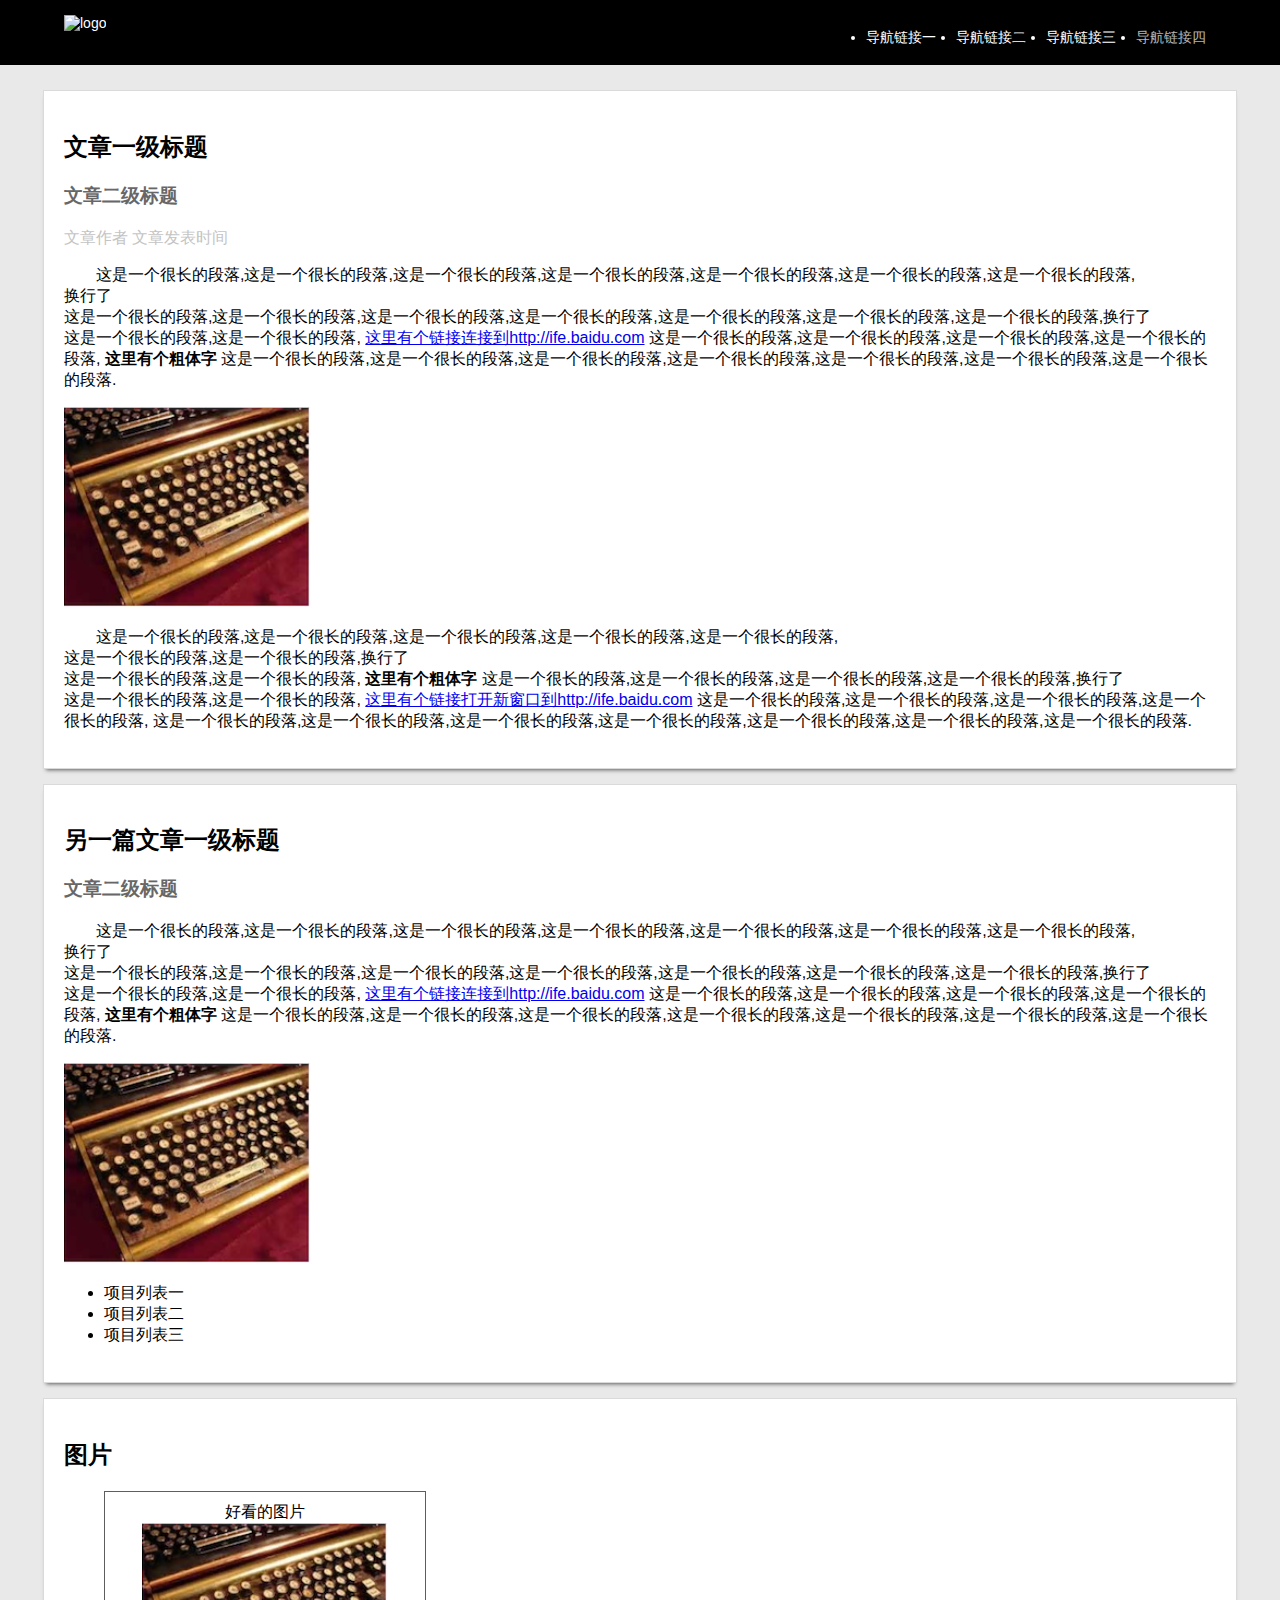
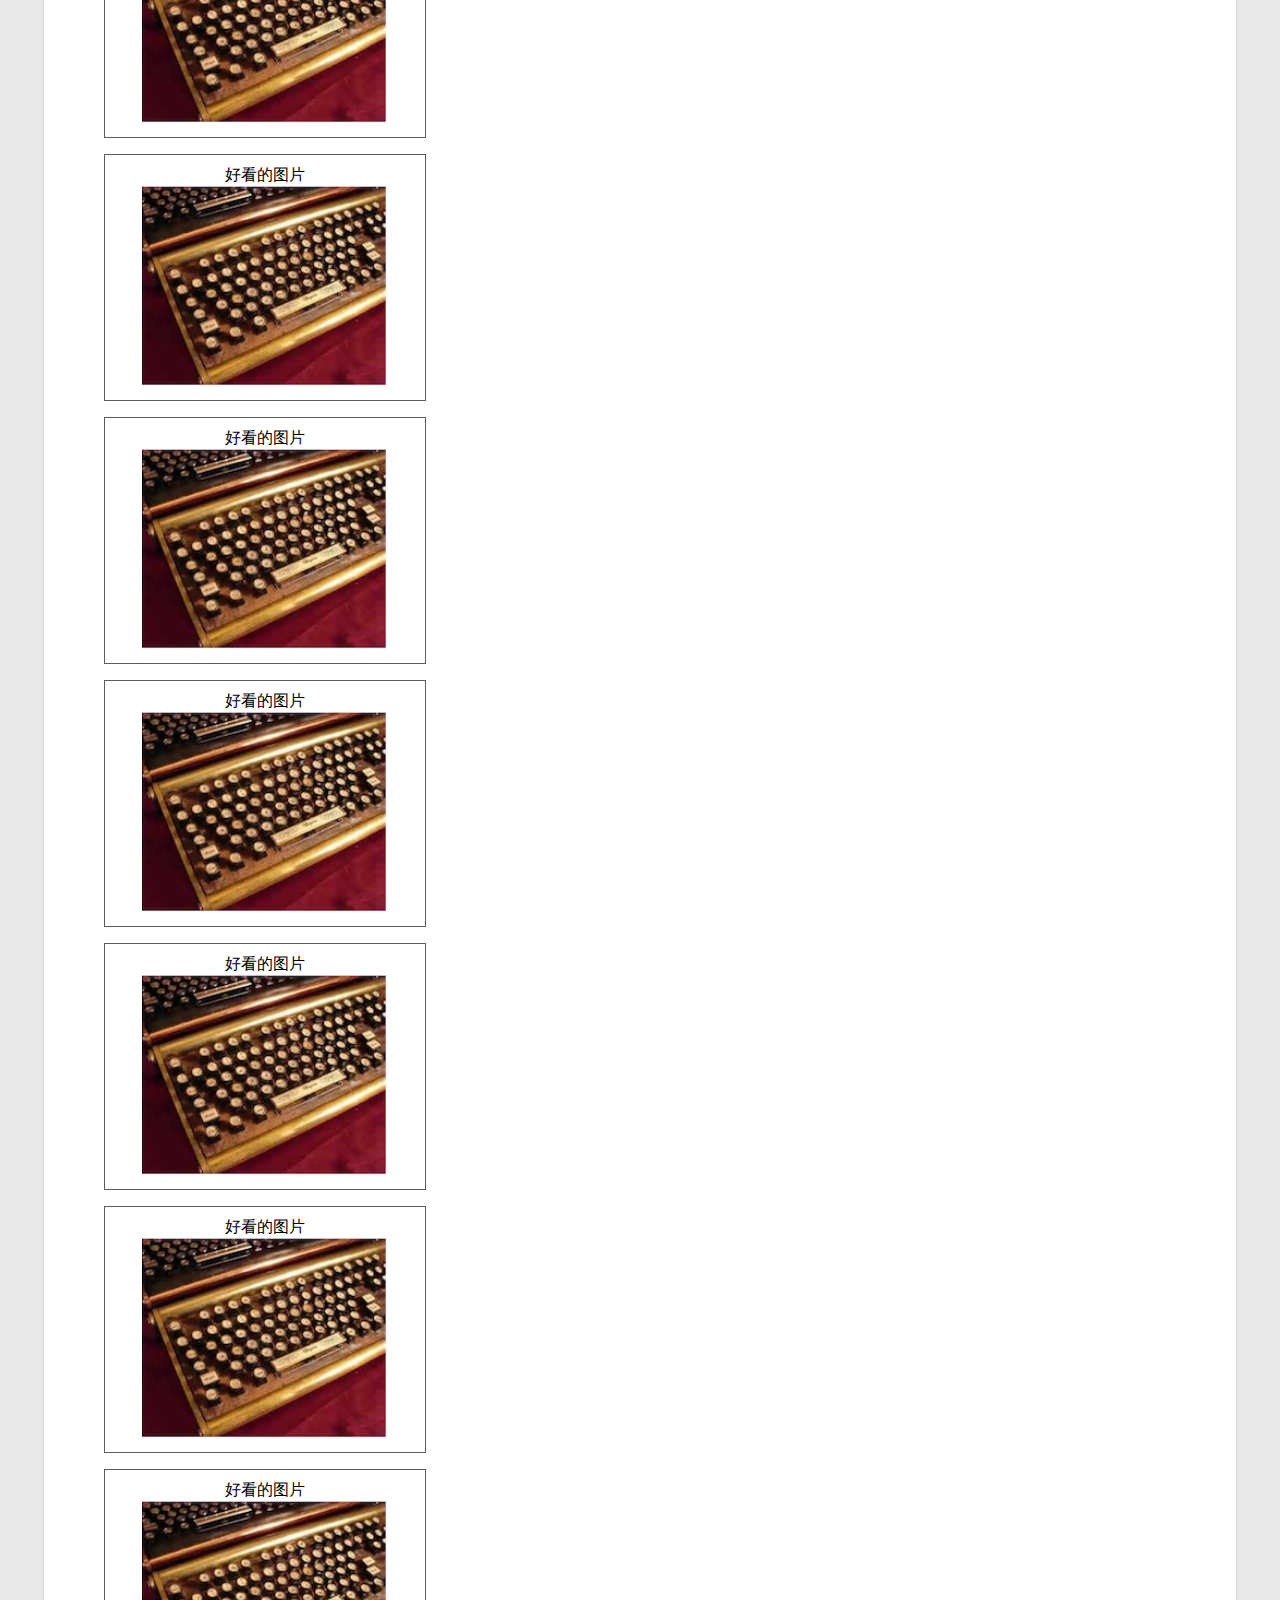
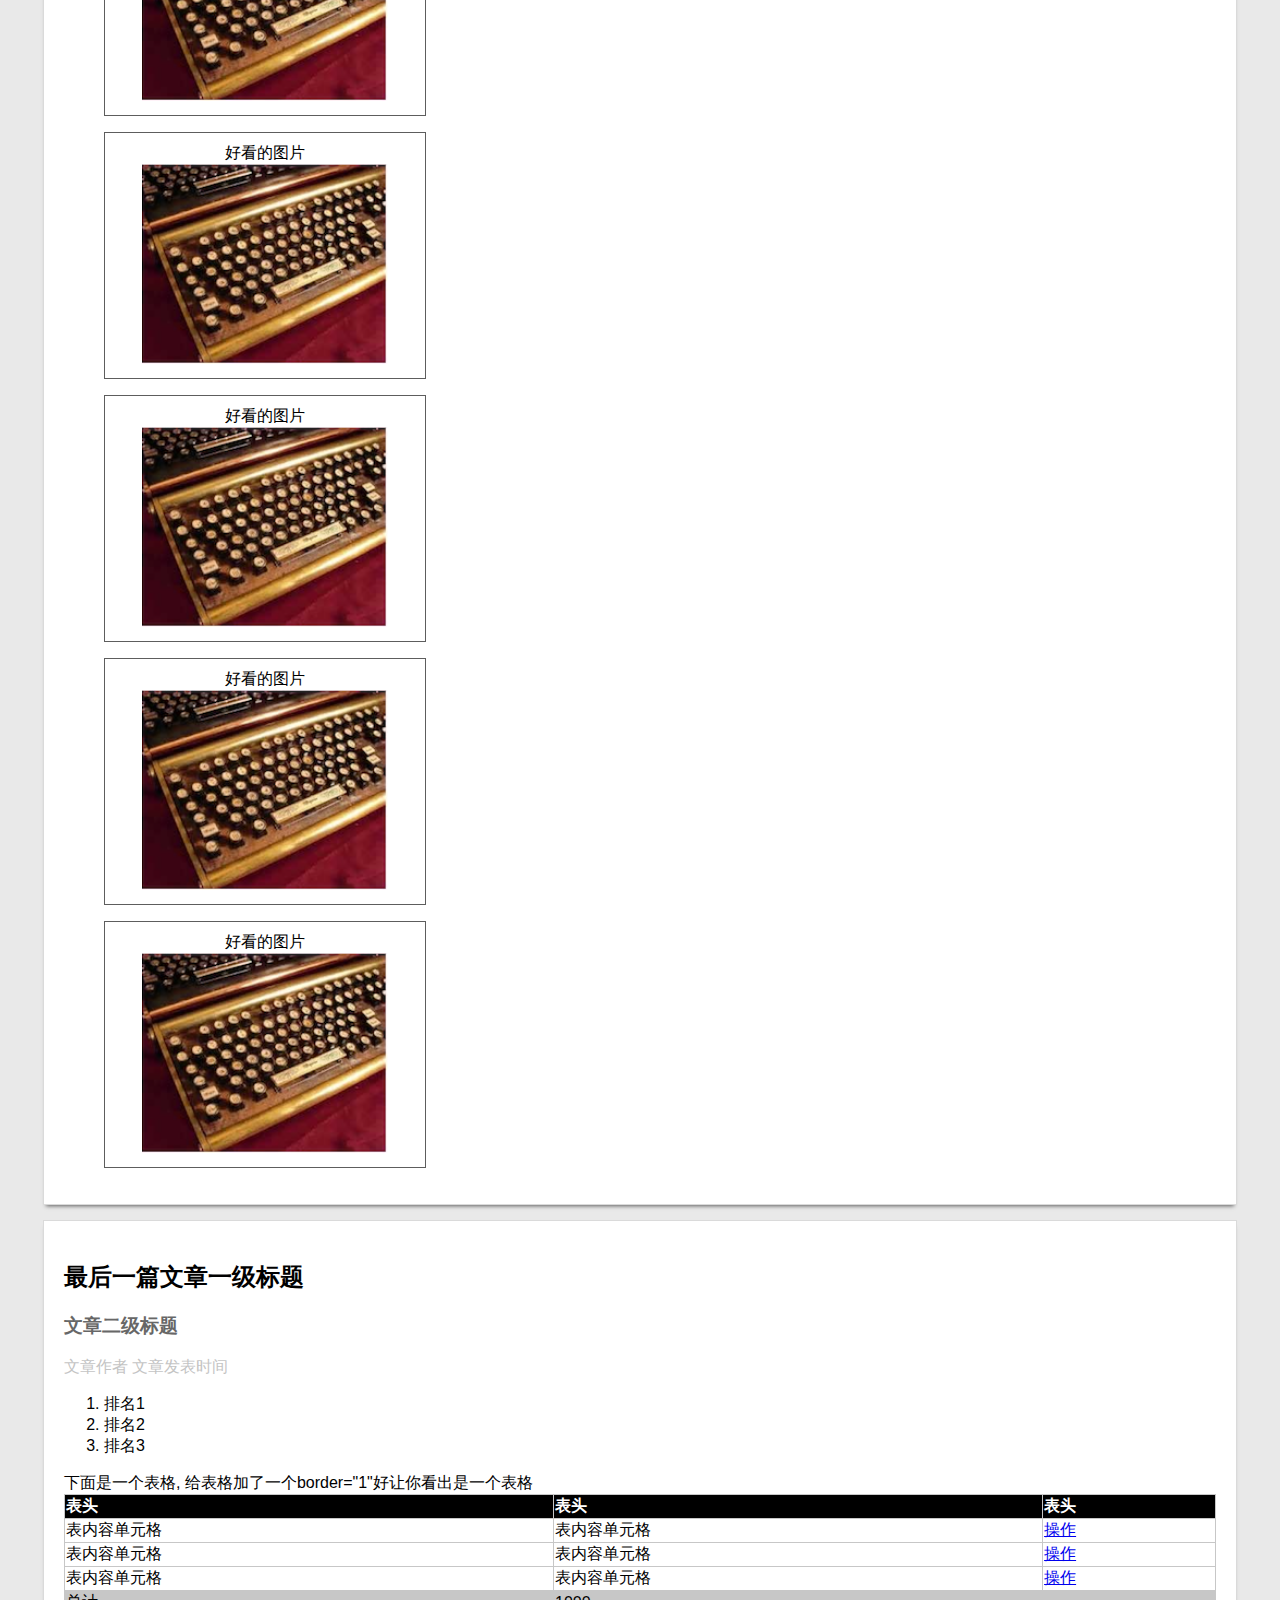
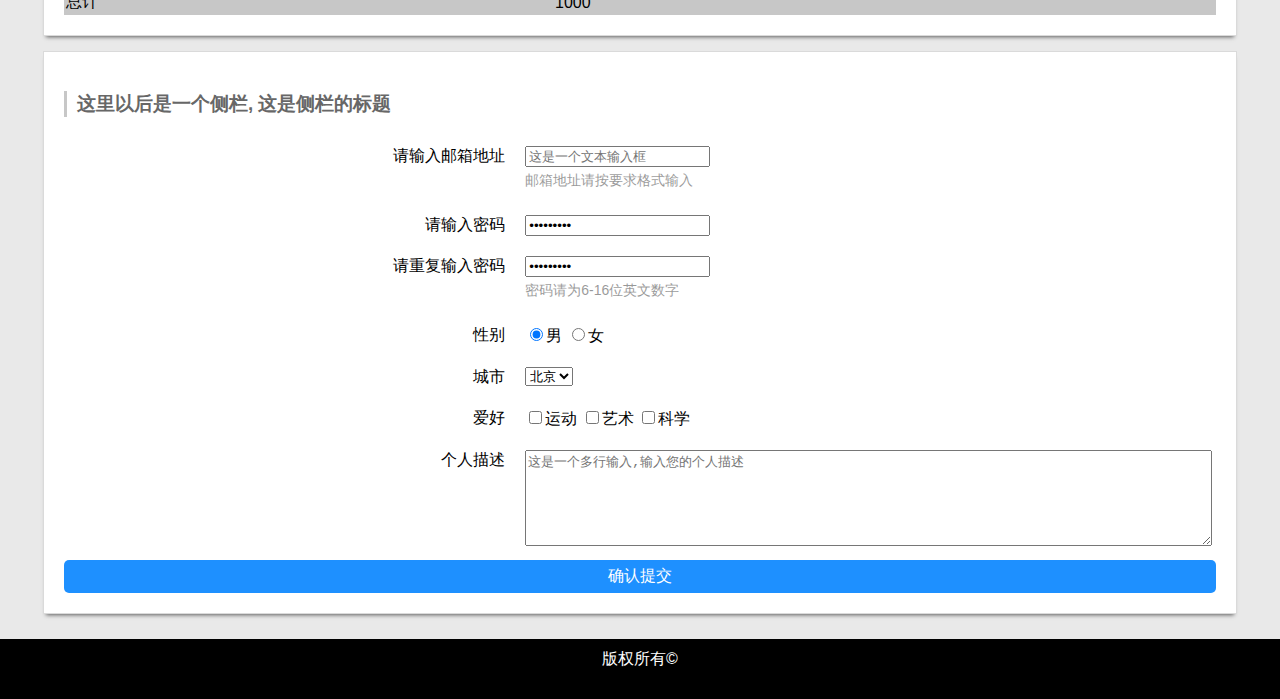
==== commit 5a4a96de: "version 1.0" ====
--- a/part1/task002/index.html
+++ b/part1/task002/index.html
@@ -187,30 +187,22 @@
                     <label class="control-label" for="email">请输入邮箱地址</label>
                     <div class="form-control" >
                         <input type="email" placeholder="这是一个文本输入框" name="email" id="email">
-                    </div>
-                </div>
-               <div class="form-group">
-                    <label class="control-label"></label>
-                    <div class="control-text">邮箱地址请按要求格式输入</div>
-                </div>
-                <br>
+                        <div class="help-block">邮箱地址请按要求格式输入</div>
+                    </div>
+                </div>
                 <div class="form-group">
                     <label class="control-label">请输入密码</label>
                     <div class="form-control">
-                        <input type="password" placeholder="请输入密码" name="password" value="12345">
+                        <input type="password" placeholder="请输入密码" name="password" value="123456789">
                     </div>
                 </div>
                 <div class="form-group">
                     <label class="control-label">请重复输入密码</label>
                     <div class="form-control">
-                        <input type="password" placeholder="请输入密码" value="12345">
-                    </div>
-                </div>
-                <div class="form-group">
-                    <label class="control-label"></label>
-                    <div class="control-text">密码请为6-16位英文数字</div>
-                </div>
-                <br>
+                        <input type="password" placeholder="请输入密码" value="123456789">
+                        <div class="help-block">密码请为6-16位英文数字</div>
+                    </div>
+                </div>
                 <div class="form-group">
                     <label class="control-label">性别</label>
                     <div class="form-control">
@@ -237,16 +229,18 @@
                 </div>
                 <div class="form-group">
                     <label class="control-label">个人描述</label>
-                    <textarea class="form-control" name="desc" rows="6" placeholder="这是一个多行输入,输入您的个人描述"></textarea>
-                </div>
-                <div class="form-group">
-                    <button type="submit">确认提交</button>
+                    <div class="form-control">
+                        <textarea name="desc" rows="6" placeholder="这是一个多行输入,输入您的个人描述"></textarea>
+                    </div>
+                </div>
+                <div class="row">
+                    <button class="btn" type="submit">确认提交</button>
                 </div>
             </form>
 
         </aside>
     </main>
 
-    <footer class="">版权所有&copy;</footer>
+    <footer class="footer">版权所有&copy;</footer>
 </body>
 </html>--- a/part1/task002/css/style.css
+++ b/part1/task002/css/style.css
@@ -17,8 +17,14 @@
     height:200px;
 }
 
-button{
-    border:1px solid dodgerblue;
+.btn{
+    width: 100%;
+    padding:5px;
+    font-size: 16px;
+    border-style:solid;
+    border-width: 1px;
+    border-color: rgba(30, 143, 254, 0);
+    border-radius:5px;
     background-color: dodgerblue;
     color: #fff;
 }
@@ -28,6 +34,8 @@
     cursor: pointer;
     opacity: 0.7;
 }
+
+
 
 .container,
 .page{
@@ -126,36 +134,50 @@
 .main-form{
     width:100%;
     text-align: center;
+    display: table;
 }
 
 .form-group{
-    width:100%;
-    margin-top:20px;
-    margin-right:20px;
-    white-space: nowrap;
+    display: table-row-group;
+    width:inherit;
+}
+
+.control-label,
+.form-control{
+    display: table-cell;;
+    vertical-align: top;
+    padding:10px;
 }
 
 .control-label{
-    display: inline-block;
-    width:30%;
-    margin-right:10px;
     text-align: right;
+    padding-left: 10px;
+    padding-right: 10px;
 }
 
 .form-control,
-.control-text{
-    display: inline-block;
-    width:60%;
+.help-block{
     text-align: left;
 }
 
-.control-text{
-    margin-top:-16px;
+.form-control textarea{
+    width: 100%;
+}
+
+.help-block{
+    padding-top:5px;
+    padding-bottom: 5px;
     font-size:14px;
     opacity: 0.4;
 }
 
-footer{
+.row{
+    display: table-caption;
+    text-align: center;
+    caption-side: bottom;
+}
+
+.footer{
     padding-top:10px;
     text-align:center;
 }